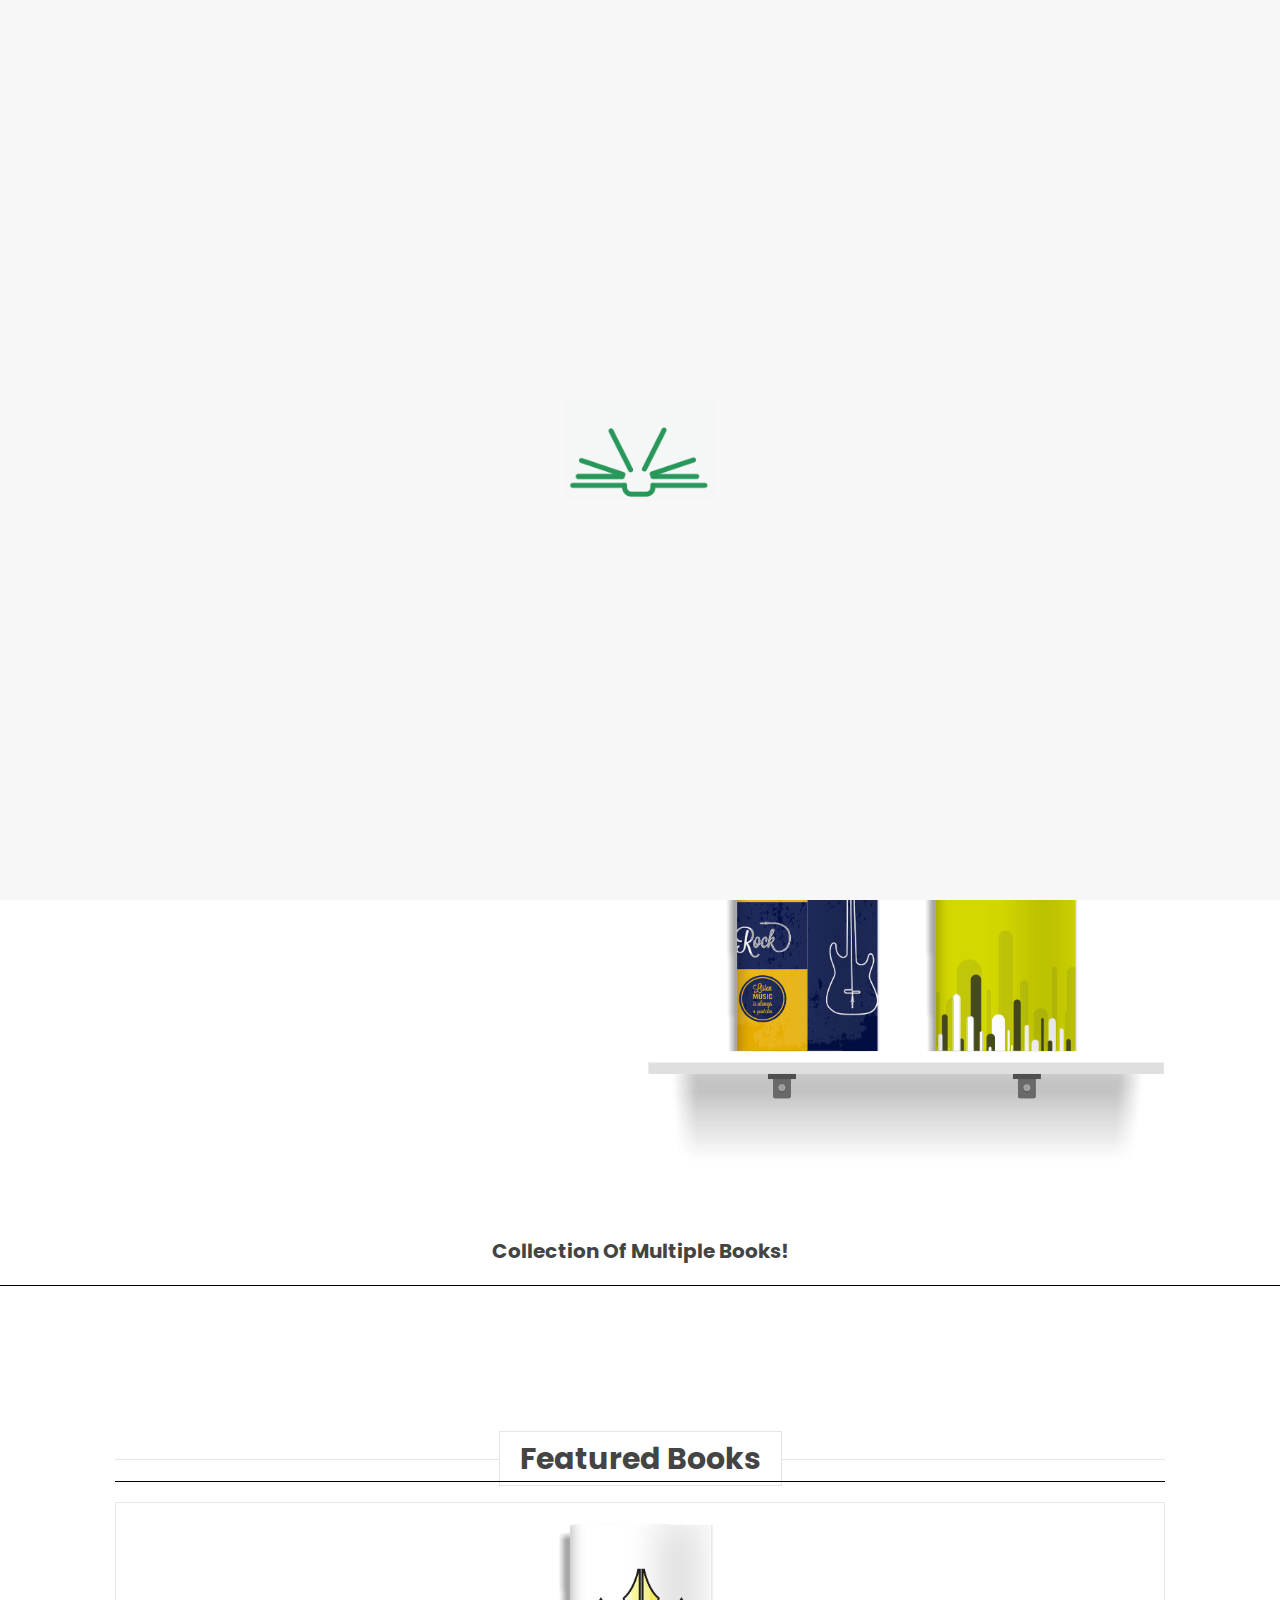
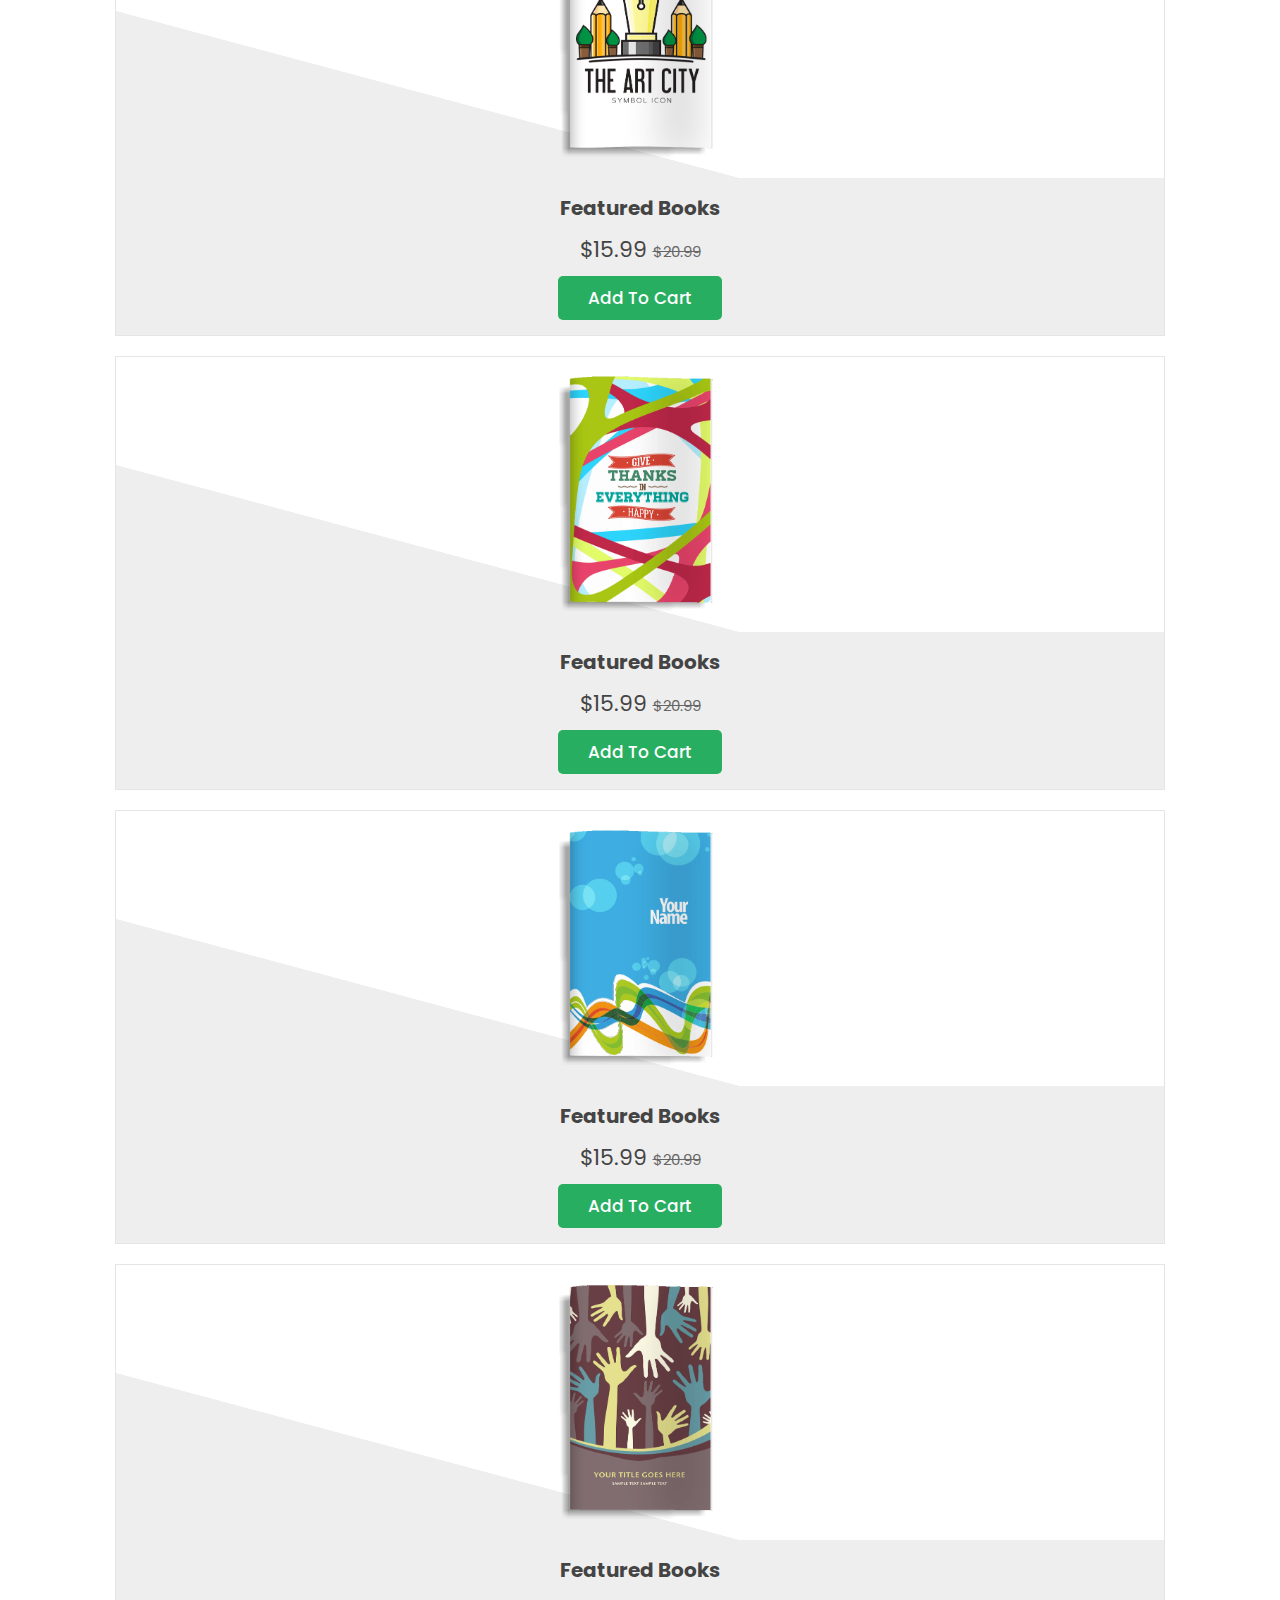
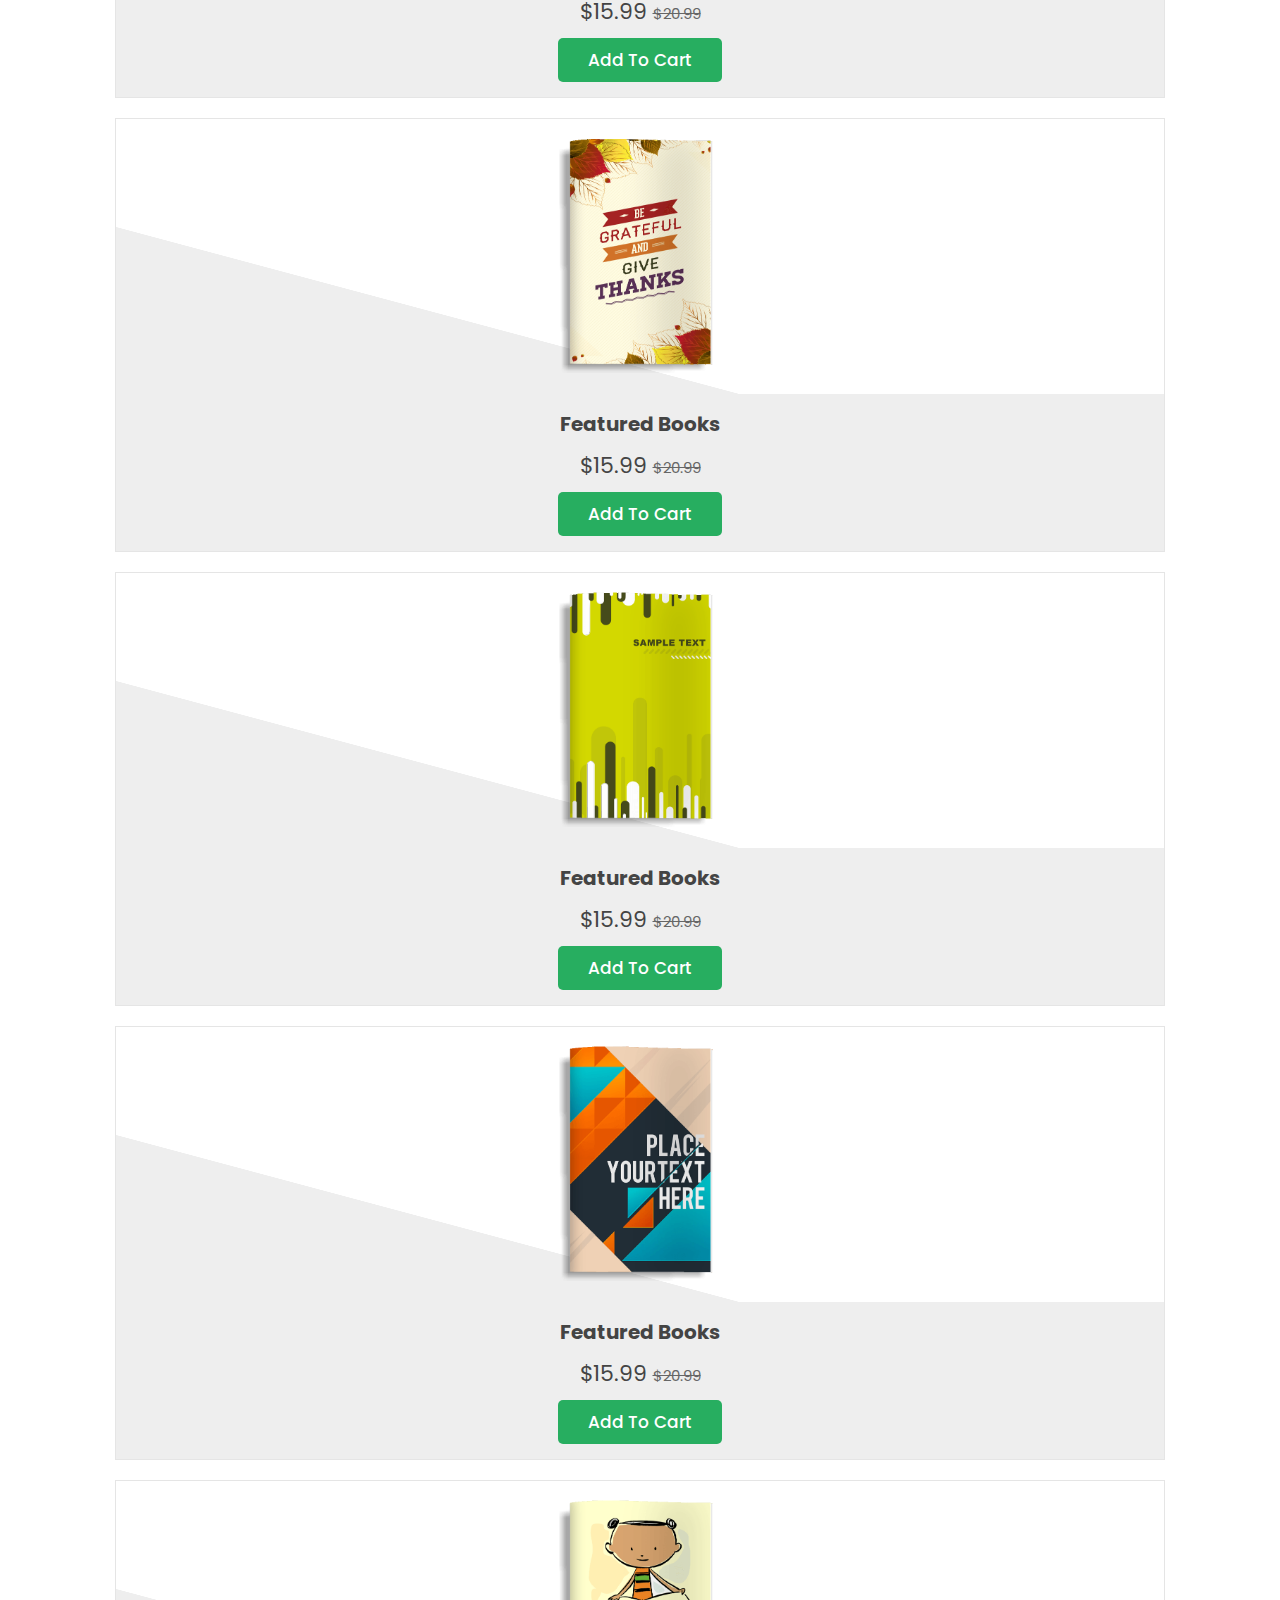
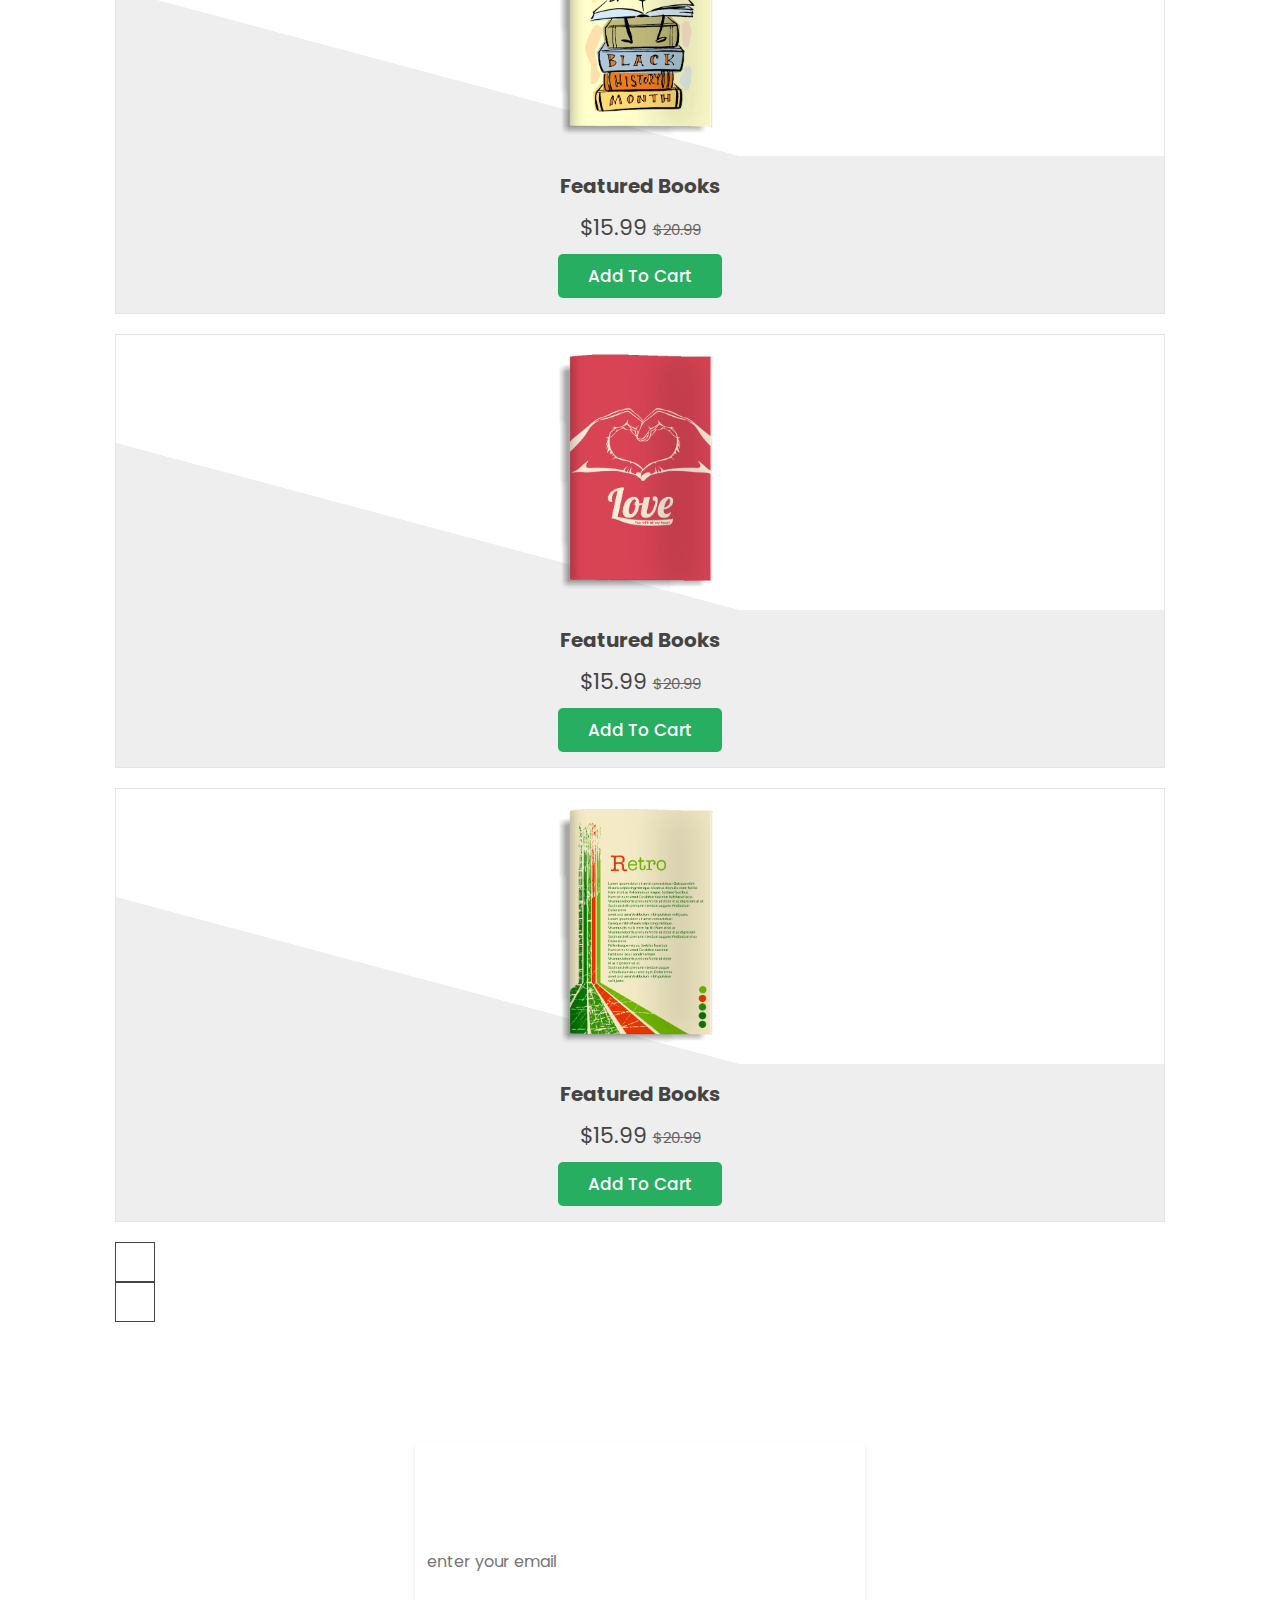
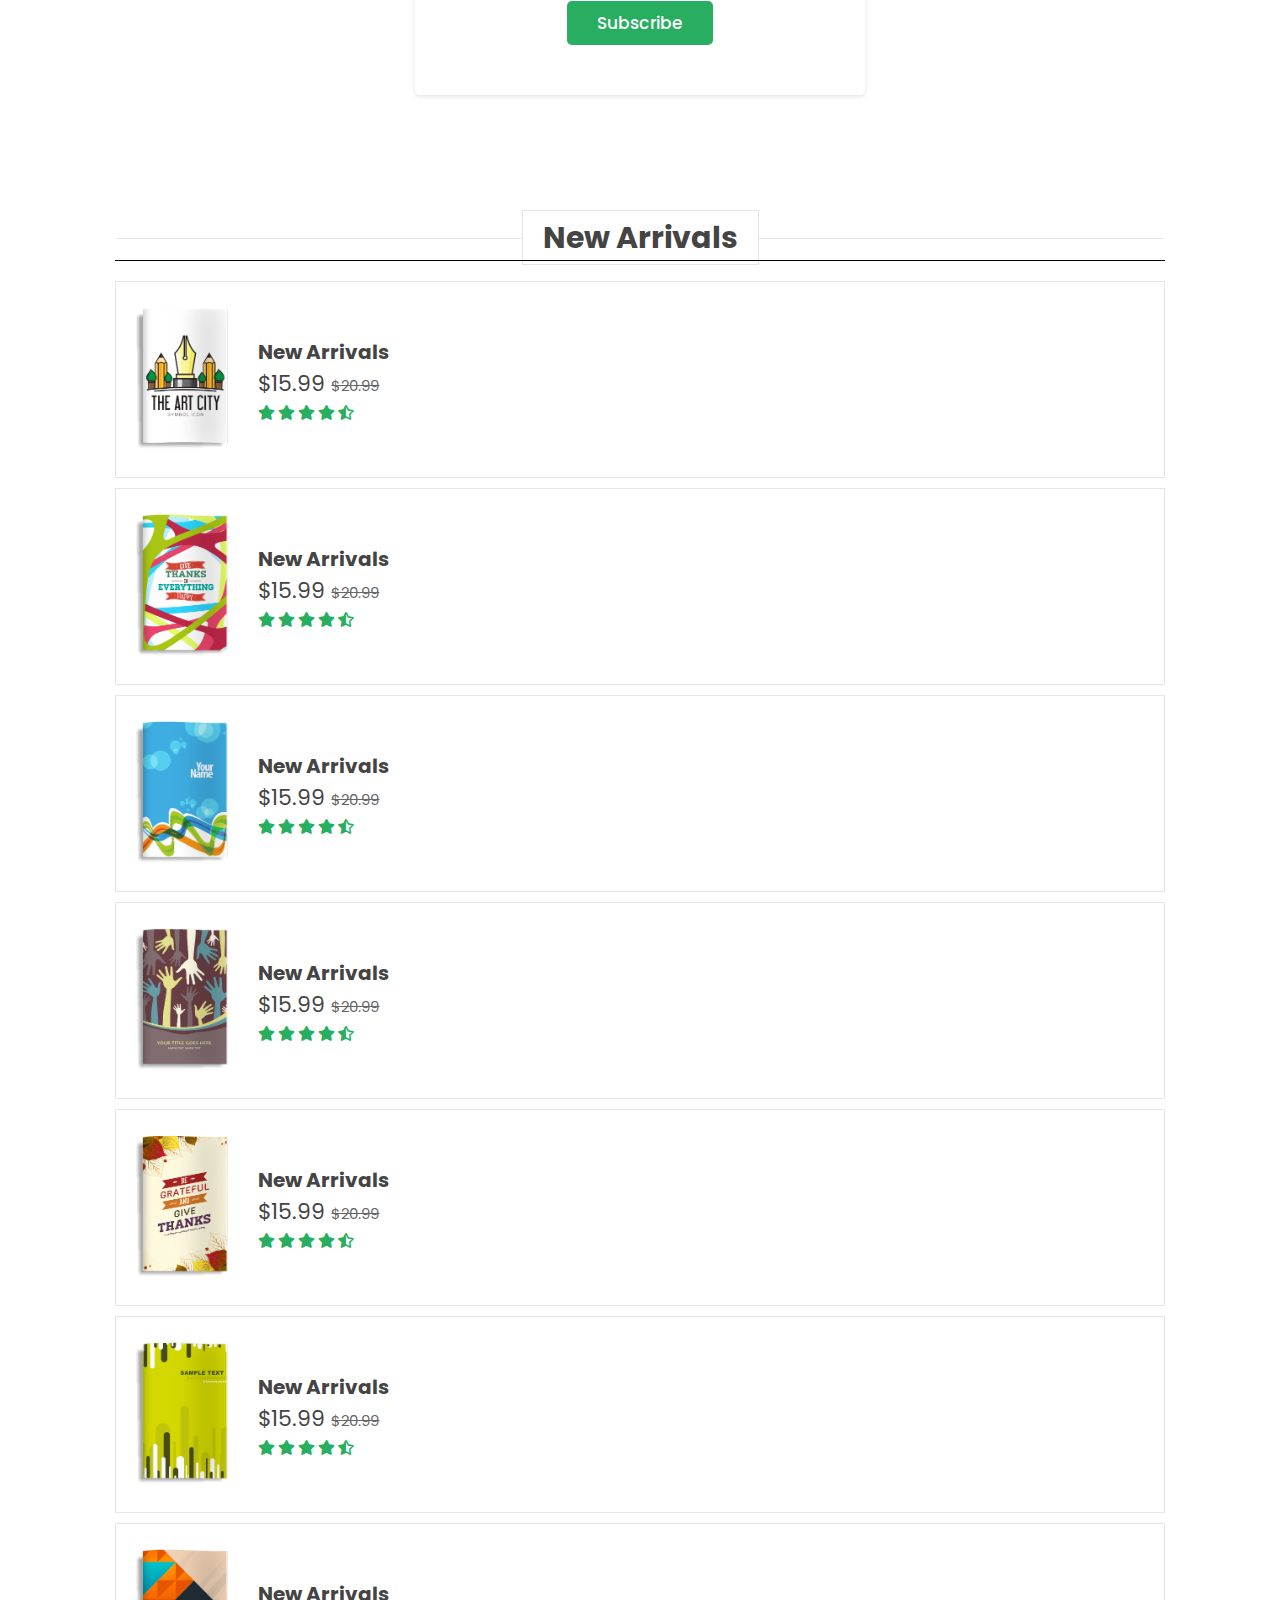
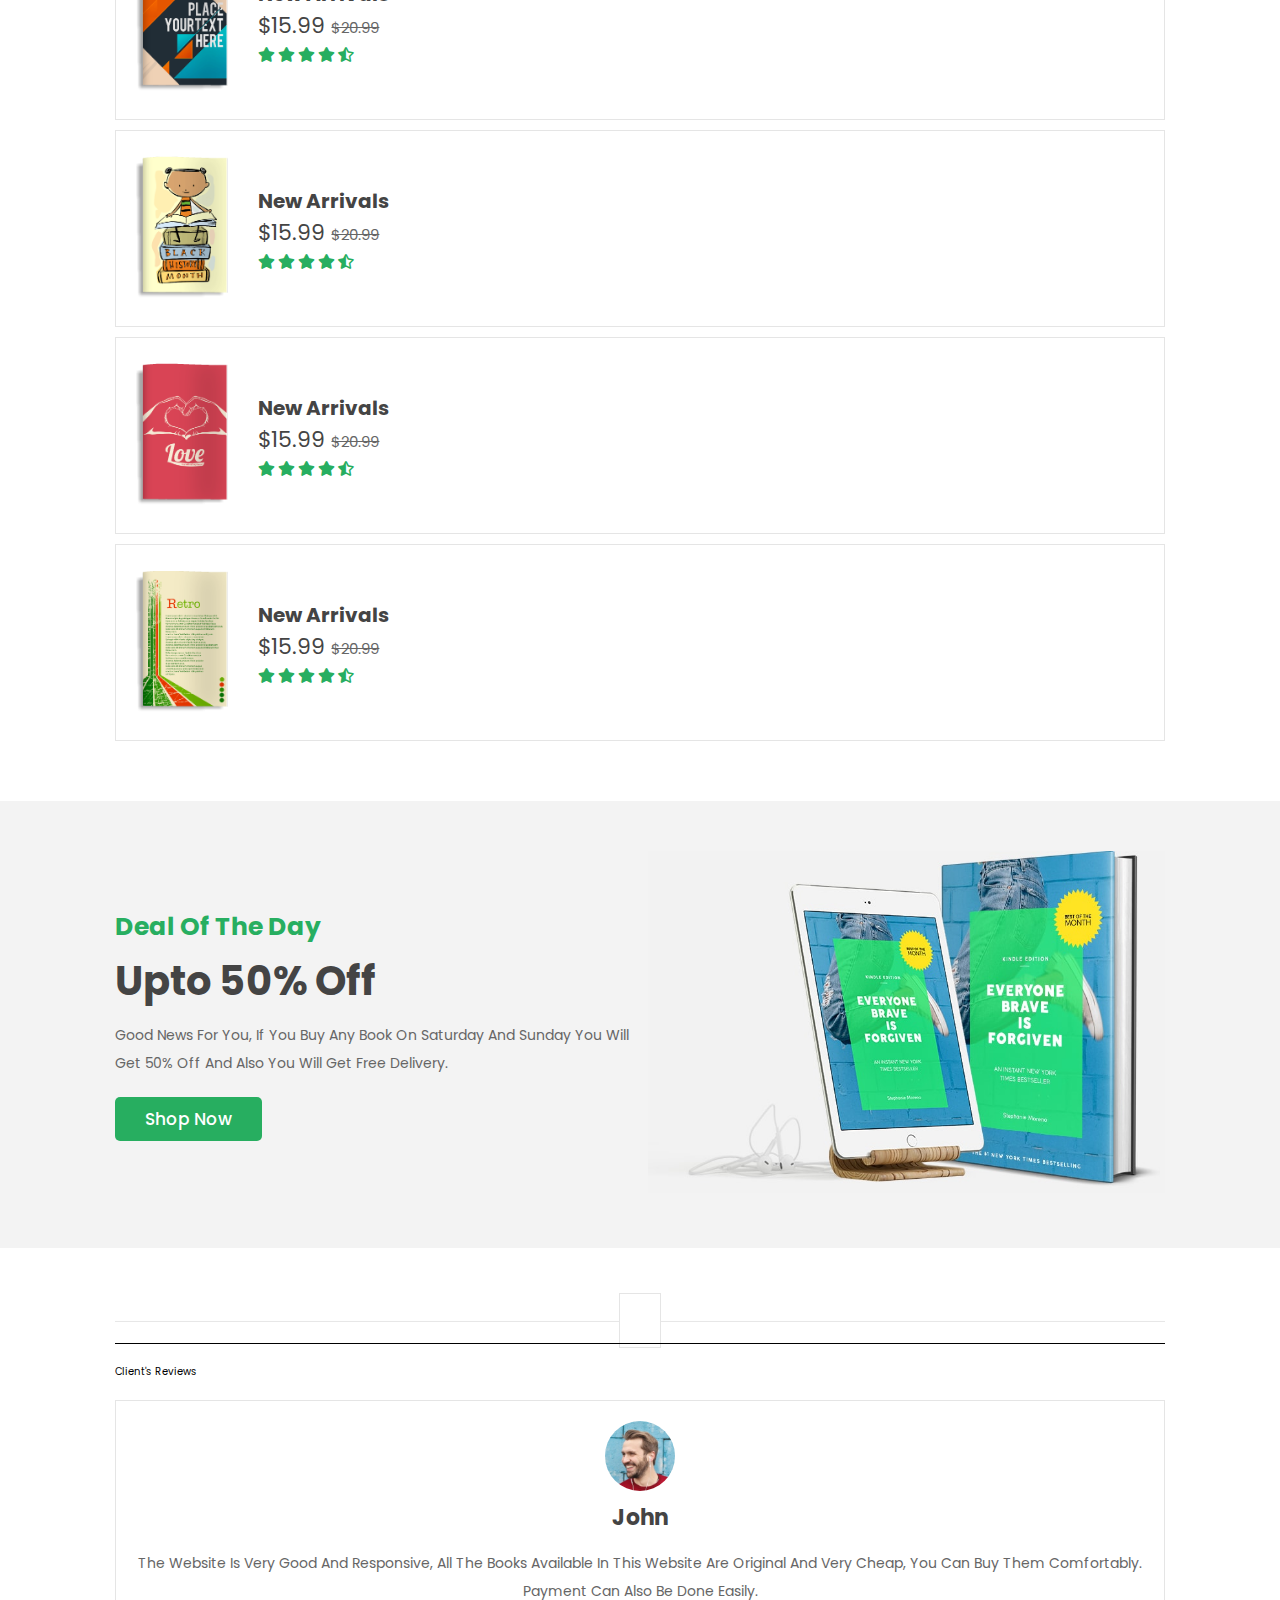
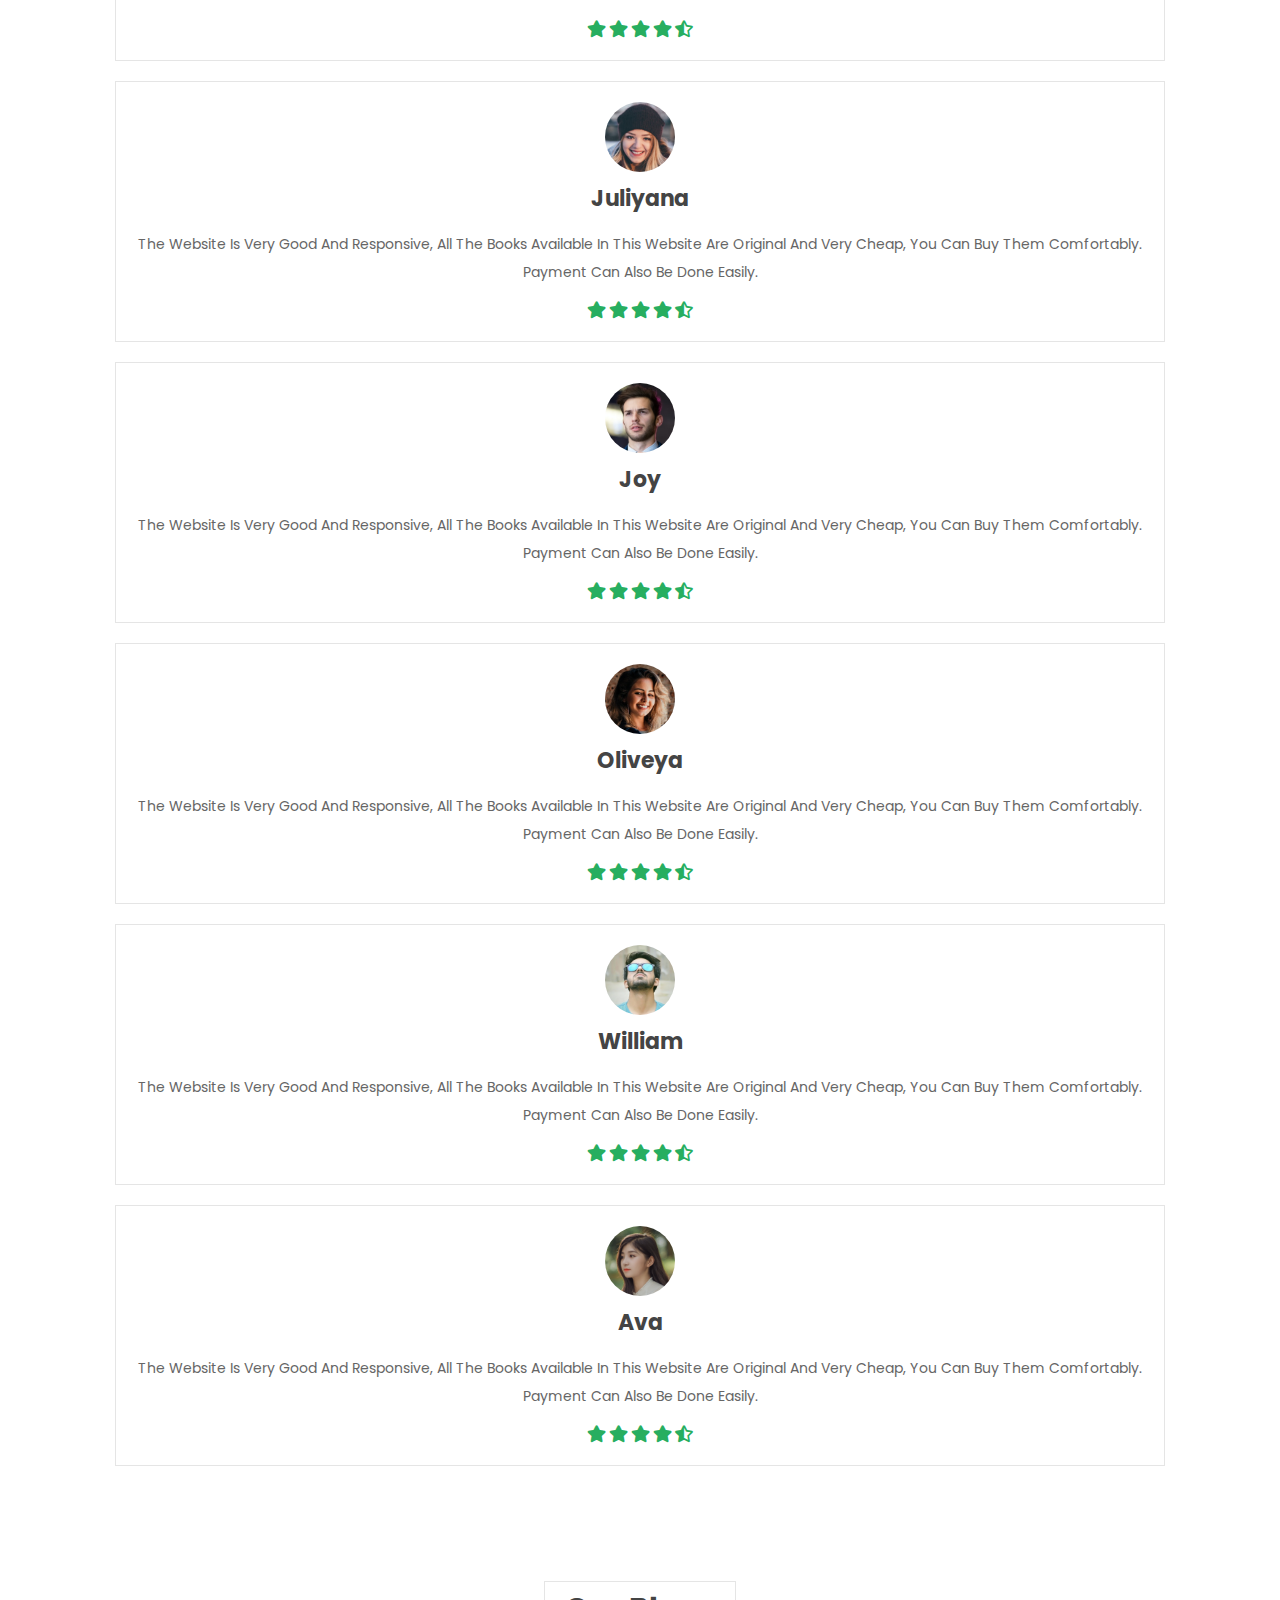
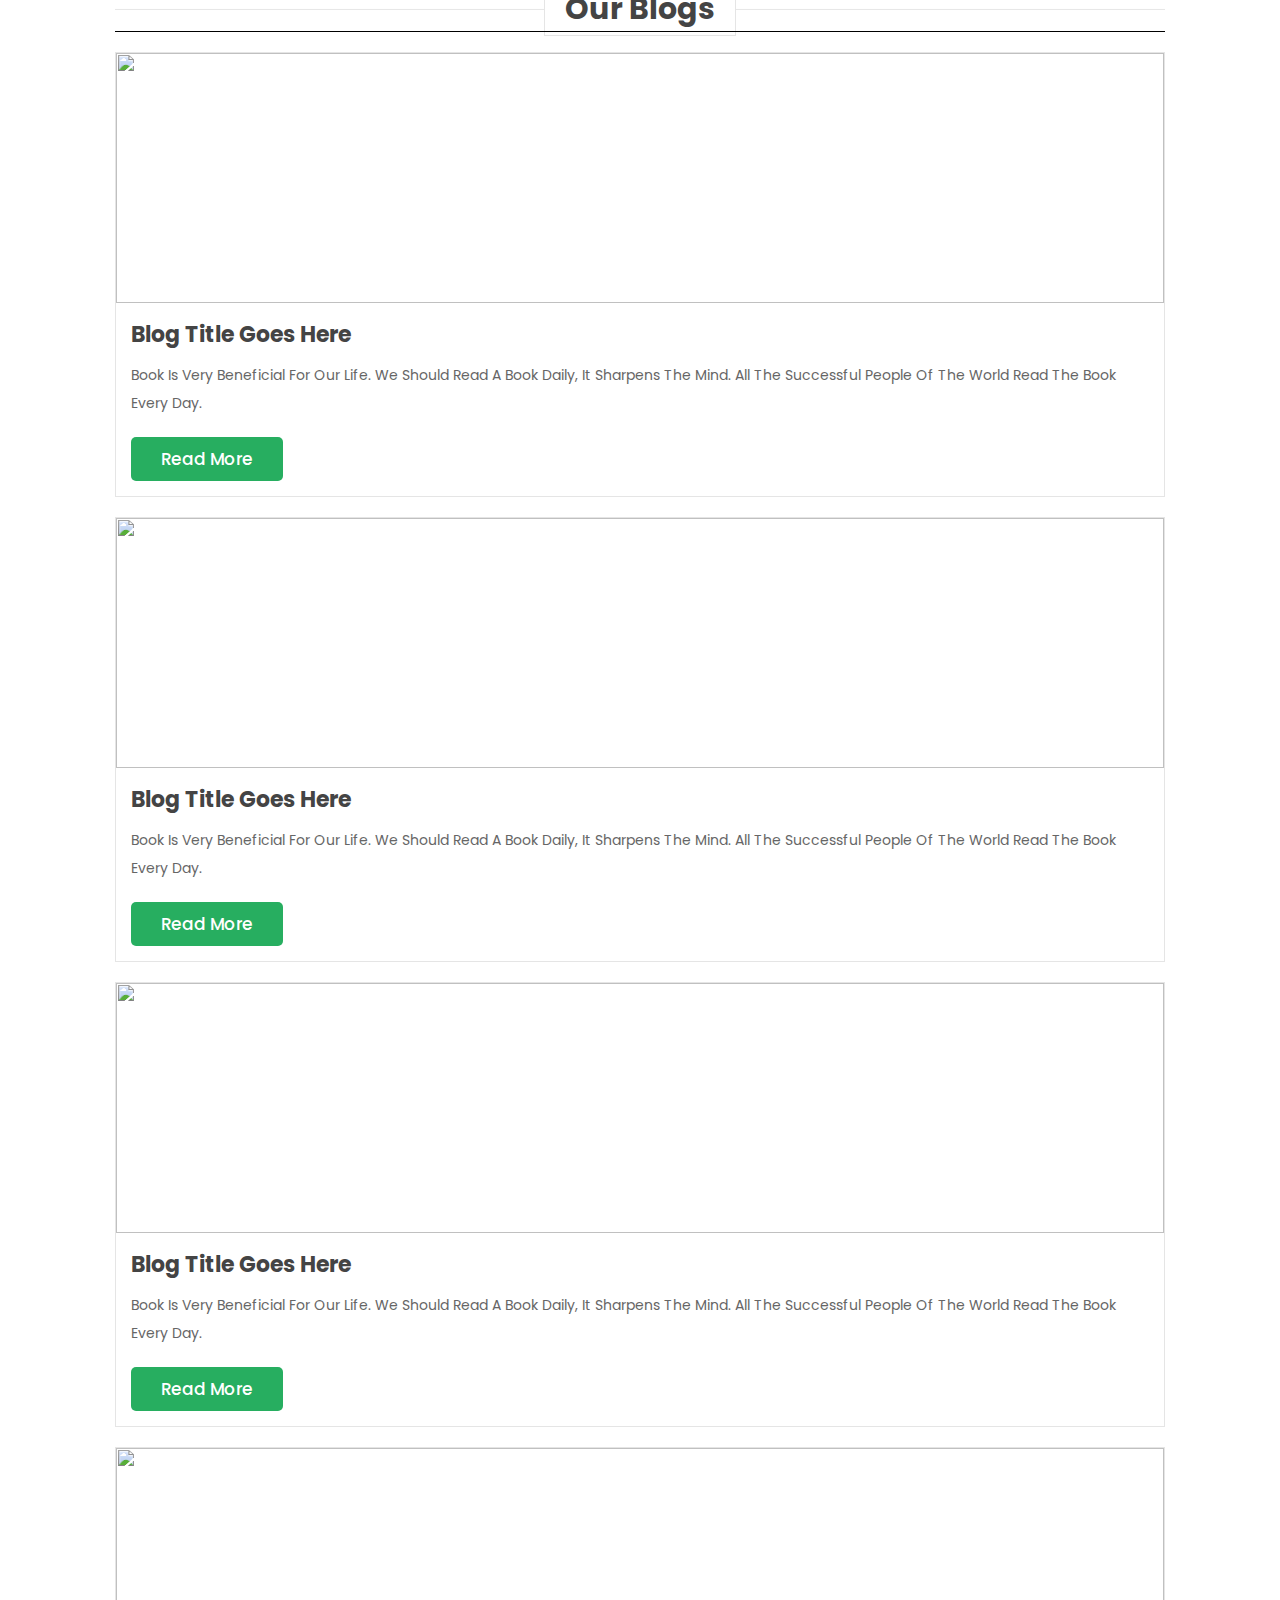
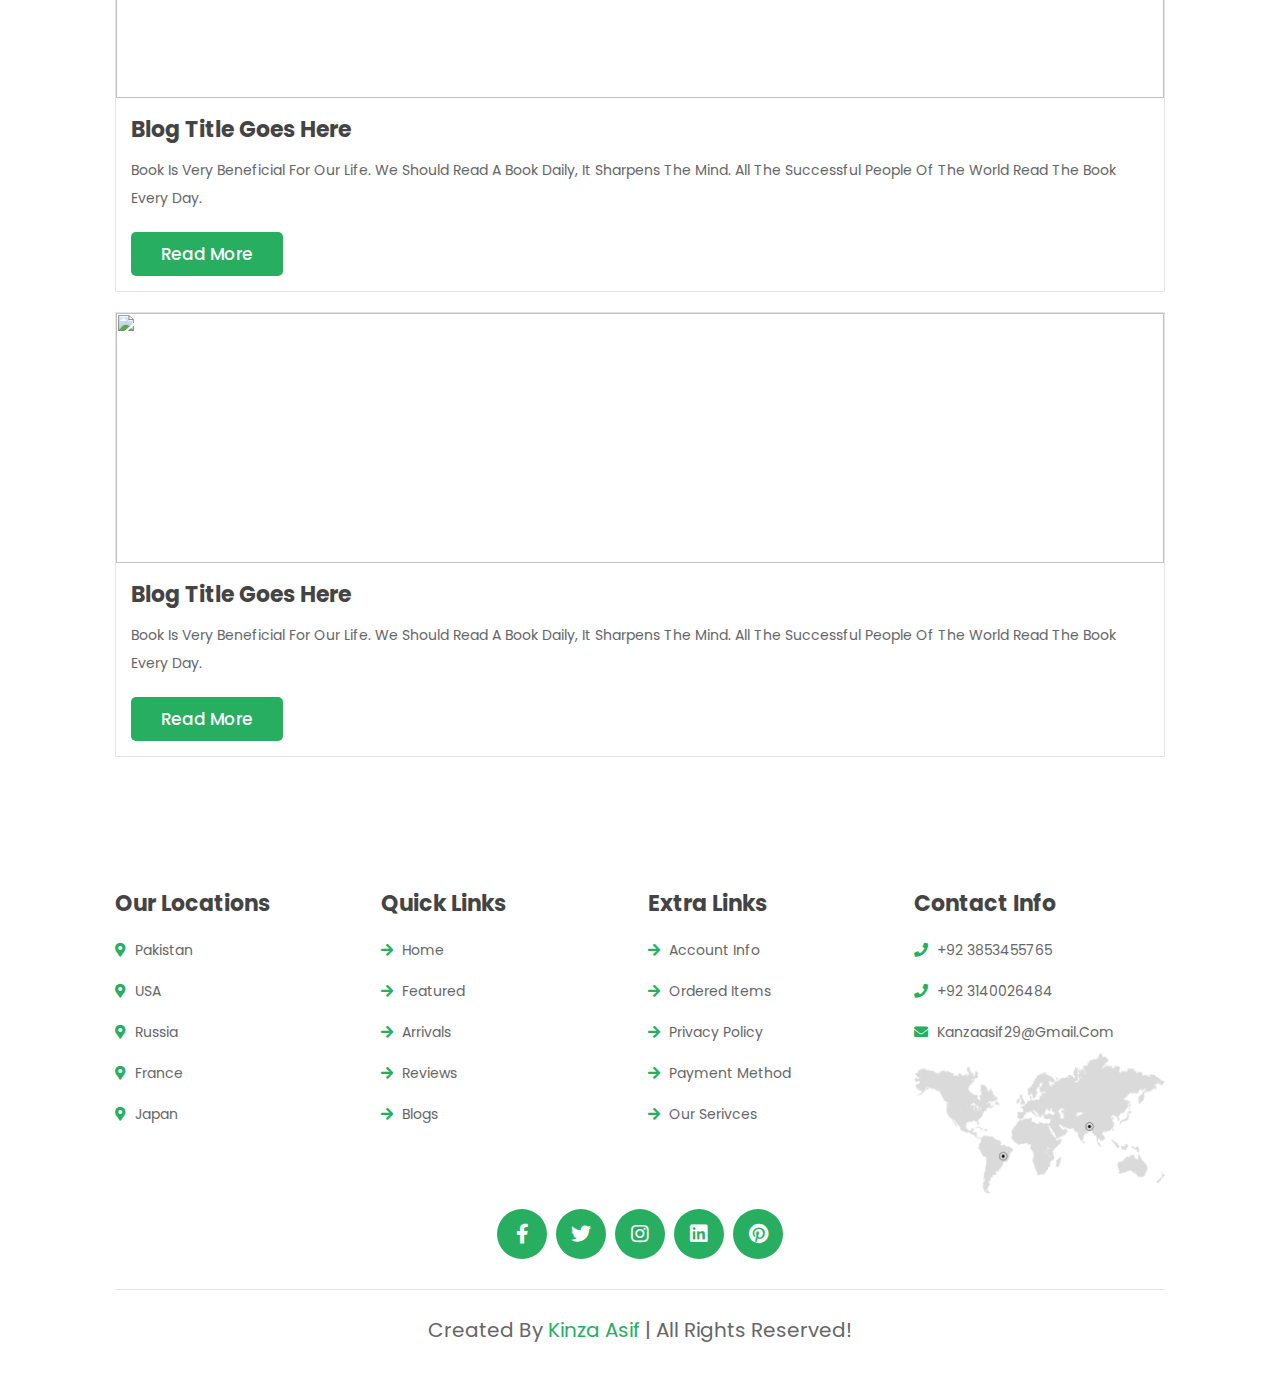
==== index2.html @ 4519cbe8 "Initial commit" ====
<!DOCTYPE html>
<html lang="en">
<head>
    <meta charset="UTF-8">
    <meta http-equiv="X-UA-Compatible" content="IE=edge">
    <meta name="viewport" content="width=device-width, initial-scale=1.0">
    <title>Book Store</title>

    <link rel="stylesheet" href="https://unpkg.com/swiper@7/swiper-bundle.min.css" />
<link rel="stylesheet" href="pop.css"
    <!-- font awesome cdn link  -->
    <link rel="stylesheet" href="https://cdnjs.cloudflare.com/ajax/libs/font-awesome/5.15.4/css/all.min.css">

   
    <link rel="stylesheet" href="style.css">
  <link rel="stylesheet" type="text/css" href="https://cdnjs.cloudflare.com/ajax/libs/slick-carousel/1.8.1/slick.min.css"/>
  <link rel="stylesheet" type="text/css" href="https://cdnjs.cloudflare.com/ajax/libs/slick-carousel/1.8.1/slick-theme.min.css"/>
</head>
<body>

<!-- header section starts  -->

<header class="header">

    <div class="header-1">

        <a href="#" class="logo"> <i class="fas fa-book"></i> Book Library </a>

        <form action="" class="search-form">
            <input type="search" name="" placeholder="search here..." id="search-box">
            <label for="search-box" class="fas fa-search"></label>
        </form>

        <div class="icons">
            <div id="search-btn" class="fas fa-search"></div>
            <a href="#" class="fas fa-heart"></a>
            <a href="#" class="fas fa-shopping-cart"></a>
            <div id="login-btn" class="fas fa-user">
               <input type="button" id="signoutbtn" value="Sign Out">
            </div>
        </div>

    </div>

    <div class="header-2">
        <nav class="navbar">
            <a href="#home">home</a>
            <a href="#featured">featured</a>
            <a href="#arrivals">arrivals</a>
            <a href="#reviews">reviews</a>
            <a href="#blogs">blogs</a>
          <a href="add-book.html">Add books</a>
          <a href="#col">collection</a>
        </nav>
    </div>

</header>

<!-- header section ends -->

<!-- bottom navbar  -->

<nav class="bottom-navbar">
    <a href="#home" class="fas fa-home"></a>
    <a href="#featured" class="fas fa-list"></a>
    <a href="#arrivals" class="fas fa-tags"></a>
    <a href="#reviews" class="fas fa-comments"></a>
    <a href="#blogs" class="fas fa-blog"></a>
</nav>

<!-- login form  -->
  <div class="login-form-container">

      <div id="close-login-btn" class="fas fa-times"></div>

      <!-- <form action=""> -->
          <!-- <h3>sign in</h3> -->
          <!-- <span>username</span> -->
          <!-- <input type="email" name="" class="box" placeholder="enter your email" id=""> -->
          <!-- <span>password</span> -->
          <!-- <input type="password" name="" class="box" placeholder="enter your password" id=""> -->
          <!-- <div class="checkbox"> -->
              <!-- <input type="checkbox" name="" id="remember-me"> -->
              <!-- <label for="remember-me"> remember me</label> -->
          <!-- </div> -->
          <!-- <input type="submit" value="sign in" class="btn"> -->
          <!-- <p>forget password ? <a href="#">click here</a></p> -->
          <!-- <p>don't have an account ? <a href="#">create one</a></p> -->
      <!-- </form> -->

  <!-- </div> -->

  <!-- home section starts  -->

  <section class="home" id="home">

      <div class="row">

          <div class="content">
              <h3>upto 75% off</h3>
              <p>There is a good news for all of you, if you buy any book from our website then you will get 75% discount and also you will get free delivery.</p>
              <a href="#" class="btn">shop now</a>
          </div>

          <div class="swiper books-slider">
              <div class="swiper-wrapper">
                  <a href="#" class="swiper-slide"><img src="./images/book-1.png" alt=""></a>
                  <a href="#" class="swiper-slide"><img src="./images/book-2.png" alt=""></a>
                  <a href="#" class="swiper-slide"><img src="./images/book-3.png" alt=""></a>
                  <a href="#" class="swiper-slide"><img src="./images/book-4.png" alt=""></a>
                  <a href="#" class="swiper-slide"><img src="./images/book-5.png" alt=""></a>
                  <a href="#" class="swiper-slide"><img src="./images/book-6.png" alt=""></a>
              </div>
              <img src="./images/stand.png" class="stand" alt="">
          </div>

      </div>

  </section>

  <!-- home section ense  -->

  <!-- icons section starts  -->
<h1 class="h1" id="col">collection of multiple books!</h1>
  <section class="icons-container">
    
    

    <!-- Slider HTML Structure -->
    <div class="slider-container">
      <!-- Slider HTML Structure -->
      <div class="slider"></div>
    </div>

    <!-- Firebase JavaScript -->
    <script src="https://www.gstatic.com/firebasejs/8.10.1/firebase-app.js"></script>
    <script src="https://www.gstatic.com/firebasejs/8.10.1/firebase-database.js"></script>

    
    <script>
      // Initialize Firebase
      const firebaseConfig = {
       apiKey: "AIzaSyANARmixV3niCn5jdwkz7o_EmdpRnaRYe8",
      authDomain: "library-e944e.firebaseapp.com",
      databaseURL: "https://library-e944e-default-rtdb.firebaseio.com",
      projectId: "library-e944e",
      storageBucket: "library-e944e.appspot.com",
      messagingSenderId: "68313934044",
      appId: "1:68313934044:web:edf56cb099ebeee7746c19"
      };

      firebase.initializeApp(firebaseConfig);

      // Get a reference to the database service
      const database = firebase.database();

      // Function to populate the slider with books
      function populateSliderWithBooks(books) {
        var slider = $('.slider');

        // Clear the slider content
        slider.empty();

        // Iterate through the list of books
        books.forEach(function(book) {
          // Generate HTML for the book slide
          var slideHtml = '<div class="slide">';
            slideHtml += '<div class="book-box">'; 
            slideHtml += '<img src="' + book.imageUrl + '" alt="' + book.title + '">';
            slideHtml += '<div class="book-details">';
            slideHtml += '<h3>' + book.title + '</h3>';
            slideHtml += '<p>Author: ' + book.author + '</p>';
            slideHtml += '<p>year: ' + book.year + '</p>';
            slideHtml += '</div>'; // Close book-details div
            slideHtml += '</div>'; // Close book-box div
            slideHtml += '</div>';

          // Append the slide to the slider
          slider.append(slideHtml);
        });

        // Check if the slider has been initialized before
        if (slider.hasClass('slick-initialized')) {
          // If already initialized, reinitialize the slider
          slider.slick('unslick');
        }

        // Initialize the slider
        slider.slick({
          slidesToShow: 3,
          slidesToScroll: 1,
          autoplay: true,
          autoplaySpeed: 2000,
          dots: true,
          arrows: true,
          responsive: [
            {
              breakpoint: 768,
              settings: {
                slidesToShow: 2
              }
            },
            {
              breakpoint: 480,
              settings: {
                slidesToShow: 1
              }
            }
          ]
        });
      }

      // Function to retrieve books from Firebase
      // Function to retrieve books from Firebase
      function getBooksFromFirebase() {
        var booksRef = database.ref('books');
        booksRef.once('value', function(snapshot) {
          var books = [];
          snapshot.forEach(function(childSnapshot) {
            var book = childSnapshot.val();
            books.push(book);
          });
          // Log the retrieved books to the console for debugging
          console.log("Retrieved books:", books);
          // Populate the slider with the retrieved books
          populateSliderWithBooks(books);
        });
      }


      // Call the function to get books from Firebase and populate the slider
      getBooksFromFirebase();
    </script>

  </section>


  <!-- featured section starts  -->

  <section class="featured" id="featured">

      <h1 class="heading"> <span>featured books</span> </h1>

      <div class="swiper featured-slider">

          <div class="swiper-wrapper">

              <div class="swiper-slide box">
                  <div class="icons">
                      <a href="#" class="fas fa-search"></a>
                      <a href="#" class="fas fa-heart"></a>
                      <a href="#" class="fas fa-eye"></a>
                  </div>
                  <div class="image">
                      <img src="./images/book-1.png" alt="">
                  </div>
                  <div class="content">
                      <h3>featured books</h3>
                      <div class="price">$15.99 <span>$20.99</span></div>
                      <a href="#" class="btn">add to cart</a>
                  </div>
              </div>

              <div class="swiper-slide box">
                  <div class="icons">
                      <a href="#" class="fas fa-search"></a>
                      <a href="#" class="fas fa-heart"></a>
                      <a href="#" class="fas fa-eye"></a>
                  </div>
                  <div class="image">
                      <img src="./images/book-2.png" alt="">
                  </div>
                  <div class="content">
                      <h3>featured books</h3>
                      <div class="price">$15.99 <span>$20.99</span></div>
                      <a href="#" class="btn">add to cart</a>
                  </div>
              </div>

              <div class="swiper-slide box">
                  <div class="icons">
                      <a href="#" class="fas fa-search"></a>
                      <a href="#" class="fas fa-heart"></a>
                      <a href="#" class="fas fa-eye"></a>
                  </div>
                  <div class="image">
                      <img src="./images/book-3.png" alt="">
                  </div>
                  <div class="content">
                      <h3>featured books</h3>
                      <div class="price">$15.99 <span>$20.99</span></div>
                      <a href="#" class="btn">add to cart</a>
                  </div>
              </div>

              <div class="swiper-slide box">
                  <div class="icons">
                      <a href="#" class="fas fa-search"></a>
                      <a href="#" class="fas fa-heart"></a>
                      <a href="#" class="fas fa-eye"></a>
                  </div>
                  <div class="image">
                      <img src="./images/book-4.png" alt="">
                  </div>
                  <div class="content">
                      <h3>featured books</h3>
                      <div class="price">$15.99 <span>$20.99</span></div>
                      <a href="#" class="btn">add to cart</a>
                  </div>
              </div>

              <div class="swiper-slide box">
                  <div class="icons">
                      <a href="#" class="fas fa-search"></a>
                      <a href="#" class="fas fa-heart"></a>
                      <a href="#" class="fas fa-eye"></a>
                  </div>
                  <div class="image">
                      <img src="./images/book5.png" alt="">
                  </div>
                  <div class="content">
                      <h3>featured books</h3>
                      <div class="price">$15.99 <span>$20.99</span></div>
                      <a href="#" class="btn">add to cart</a>
                  </div>
              </div>

              <div class="swiper-slide box">
                  <div class="icons">
                      <a href="#" class="fas fa-search"></a>
                      <a href="#" class="fas fa-heart"></a>
                      <a href="#" class="fas fa-eye"></a>
                  </div>
                  <div class="image">
                      <img src="./images/book-6.png" alt="">
                  </div>
                  <div class="content">
                      <h3>featured books</h3>
                      <div class="price">$15.99 <span>$20.99</span></div>
                      <a href="#" class="btn">add to cart</a>
                  </div>
              </div>

              <div class="swiper-slide box">
                  <div class="icons">
                      <a href="#" class="fas fa-search"></a>
                      <a href="#" class="fas fa-heart"></a>
                      <a href="#" class="fas fa-eye"></a>
                  </div>
                  <div class="image">
                      <img src="./images/book7.png" alt="">
                  </div>
                  <div class="content">
                      <h3>featured books</h3>
                      <div class="price">$15.99 <span>$20.99</span></div>
                      <a href="#" class="btn">add to cart</a>
                  </div>
              </div>

              <div class="swiper-slide box">
                  <div class="icons">
                      <a href="#" class="fas fa-search"></a>
                      <a href="#" class="fas fa-heart"></a>
                      <a href="#" class="fas fa-eye"></a>
                  </div>
                  <div class="image">
                      <img src="./images/book-8.png" alt="">
                  </div>
                  <div class="content">
                      <h3>featured books</h3>
                      <div class="price">$15.99 <span>$20.99</span></div>
                      <a href="#" class="btn">add to cart</a>
                  </div>
              </div>

              <div class="swiper-slide box">
                  <div class="icons">
                      <a href="#" class="fas fa-search"></a>
                      <a href="#" class="fas fa-heart"></a>
                      <a href="#" class="fas fa-eye"></a>
                  </div>
                  <div class="image">
                      <img src="./images/book-9.png" alt="">
                  </div>
                  <div class="content">
                      <h3>featured books</h3>
                      <div class="price">$15.99 <span>$20.99</span></div>
                      <a href="#" class="btn">add to cart</a>
                  </div>
              </div>

              <div class="swiper-slide box">
                  <div class="icons">
                      <a href="#" class="fas fa-search"></a>
                      <a href="#" class="fas fa-heart"></a>
                      <a href="#" class="fas fa-eye"></a>
                  </div>
                  <div class="image">
                      <img src="./images/book-10.png" alt="">
                  </div>
                  <div class="content">
                      <h3>featured books</h3>
                      <div class="price">$15.99 <span>$20.99</span></div>
                      <a href="#" class="btn">add to cart</a>
                  </div>
              </div>

          </div>

          <div class="swiper-button-next"></div>
          <div class="swiper-button-prev"></div>

      </div>

  </section>

  <!-- featured section ends -->

  <!-- newsletter section starts -->

  <section class="newsletter">

      <form action="">
          <h3>subscribe for latest updates</h3>
          <input type="email" name="" placeholder="enter your email" id="" class="box">
          <input type="submit" value="subscribe" class="btn">
      </form>

  </section>

  <!-- newsletter section ends -->

  <!-- arrivals section starts  -->

  <section class="arrivals" id="arrivals">

      <h1 class="heading"> <span>new arrivals</span> </h1>

      <div class="swiper arrivals-slider">

          <div class="swiper-wrapper">

              <a href="#" class="swiper-slide box">
                  <div class="image">
                      <img src="./images/book-1.png" alt="">
                  </div>
                  <div class="content">
                      <h3>new arrivals</h3>
                      <div class="price">$15.99 <span>$20.99</span></div>
                      <div class="stars">
                          <i class="fas fa-star"></i>
                          <i class="fas fa-star"></i>
                          <i class="fas fa-star"></i>
                          <i class="fas fa-star"></i>
                          <i class="fas fa-star-half-alt"></i>
                      </div>
                  </div>
              </a>

              <a href="#" class="swiper-slide box">
                  <div class="image">
                      <img src="./images/book-2.png" alt="">
                  </div>
                  <div class="content">
                      <h3>new arrivals</h3>
                      <div class="price">$15.99 <span>$20.99</span></div>
                      <div class="stars">
                          <i class="fas fa-star"></i>
                          <i class="fas fa-star"></i>
                          <i class="fas fa-star"></i>
                          <i class="fas fa-star"></i>
                          <i class="fas fa-star-half-alt"></i>
                      </div>
                  </div>
              </a>

              <a href="#" class="swiper-slide box">
                  <div class="image">
                      <img src="./images/book-3.png" alt="">
                  </div>
                  <div class="content">
                      <h3>new arrivals</h3>
                      <div class="price">$15.99 <span>$20.99</span></div>
                      <div class="stars">
                          <i class="fas fa-star"></i>
                          <i class="fas fa-star"></i>
                          <i class="fas fa-star"></i>
                          <i class="fas fa-star"></i>
                          <i class="fas fa-star-half-alt"></i>
                      </div>
                  </div>
              </a>

              <a href="#" class="swiper-slide box">
                  <div class="image">
                      <img src="./images/book-4.png" alt="">
                  </div>
                  <div class="content">
                      <h3>new arrivals</h3>
                      <div class="price">$15.99 <span>$20.99</span></div>
                      <div class="stars">
                          <i class="fas fa-star"></i>
                          <i class="fas fa-star"></i>
                          <i class="fas fa-star"></i>
                          <i class="fas fa-star"></i>
                          <i class="fas fa-star-half-alt"></i>
                      </div>
                  </div>
              </a>

              <a href="#" class="swiper-slide box">
                  <div class="image">
                      <img src="./images/book5.png" alt="">
                  </div>
                  <div class="content">
                      <h3>new arrivals</h3>
                      <div class="price">$15.99 <span>$20.99</span></div>
                      <div class="stars">
                          <i class="fas fa-star"></i>
                          <i class="fas fa-star"></i>
                          <i class="fas fa-star"></i>
                          <i class="fas fa-star"></i>
                          <i class="fas fa-star-half-alt"></i>
                      </div>
                  </div>
              </a>

          </div>

      </div>

      <div class="swiper arrivals-slider">

          <div class="swiper-wrapper">

              <a href="#" class="swiper-slide box">
                  <div class="image">
                      <img src="./images/book-6.png" alt="">
                  </div>
                  <div class="content">
                      <h3>new arrivals</h3>
                      <div class="price">$15.99 <span>$20.99</span></div>
                      <div class="stars">
                          <i class="fas fa-star"></i>
                          <i class="fas fa-star"></i>
                          <i class="fas fa-star"></i>
                          <i class="fas fa-star"></i>
                          <i class="fas fa-star-half-alt"></i>
                      </div>
                  </div>
              </a>

              <a href="#" class="swiper-slide box">
                  <div class="image">
                      <img src="./images/book7.png" alt="">
                  </div>
                  <div class="content">
                      <h3>new arrivals</h3>
                      <div class="price">$15.99 <span>$20.99</span></div>
                      <div class="stars">
                          <i class="fas fa-star"></i>
                          <i class="fas fa-star"></i>
                          <i class="fas fa-star"></i>
                          <i class="fas fa-star"></i>
                          <i class="fas fa-star-half-alt"></i>
                      </div>
                  </div>
              </a>

              <a href="#" class="swiper-slide box">
                  <div class="image">
                      <img src="./images/book-8.png" alt="">
                  </div>
                  <div class="content">
                      <h3>new arrivals</h3>
                      <div class="price">$15.99 <span>$20.99</span></div>
                      <div class="stars">
                          <i class="fas fa-star"></i>
                          <i class="fas fa-star"></i>
                          <i class="fas fa-star"></i>
                          <i class="fas fa-star"></i>
                          <i class="fas fa-star-half-alt"></i>
                      </div>
                  </div>
              </a>

              <a href="#" class="swiper-slide box">
                  <div class="image">
                      <img src="./images/book-9.png" alt="">
                  </div>
                  <div class="content">
                      <h3>new arrivals</h3>
                      <div class="price">$15.99 <span>$20.99</span></div>
                      <div class="stars">
                          <i class="fas fa-star"></i>
                          <i class="fas fa-star"></i>
                          <i class="fas fa-star"></i>
                          <i class="fas fa-star"></i>
                          <i class="fas fa-star-half-alt"></i>
                      </div>
                  </div>
              </a>

              <a href="#" class="swiper-slide box">
                  <div class="image">
                      <img src="./images/book-10.png" alt="">
                  </div>
                  <div class="content">
                      <h3>new arrivals</h3>
                      <div class="price">$15.99 <span>$20.99</span></div>
                      <div class="stars">
                          <i class="fas fa-star"></i>
                          <i class="fas fa-star"></i>
                          <i class="fas fa-star"></i>
                          <i class="fas fa-star"></i>
                          <i class="fas fa-star-half-alt"></i>
                      </div>
                  </div>
              </a>

          </div>

      </div>

  </section>

  <!-- arrivals section ends -->

  <!-- deal section starts  -->

  <section class="deal">

      <div class="content">
          <h3>deal of the day</h3>
          <h1>upto 50% off</h1>
          <p>Good news for you, if you buy any book on Saturday and Sunday you will get 50% off and also you will get free delivery.</p>
          <a href="#" class="btn">shop now</a>
      </div>

      <div class="image">
          <img src="./images/deal-img.jpg" alt="">
      </div>

  </section>

  <!-- deal section ends -->

  <!-- reviews section starts  -->

  <section class="reviews" id="reviews">

      <h1 class="heading"> <span> </h1>client's reviews</span> </h1>

      <div class="swiper reviews-slider">

          <div class="swiper-wrapper">

              <div class="swiper-slide box">
                  <img src="./images/pic-1.png" alt="">
                  <h3>john</h3>
                  <p>The website is very good and responsive, all the books available in this website are original and very cheap, you can buy them comfortably. Payment can also be done easily.</p>
                  <div class="stars">
                      <i class="fas fa-star"></i>
                      <i class="fas fa-star"></i>
                      <i class="fas fa-star"></i>
                      <i class="fas fa-star"></i>
                      <i class="fas fa-star-half-alt"></i>
                  </div>
              </div>

              <div class="swiper-slide box">
                  <img src="./images/pic-2.png" alt="">
                  <h3>Juliyana</h3>
                  <p>The website is very good and responsive, all the books available in this website are original and very cheap, you can buy them comfortably. Payment can also be done easily.</p>
                  <div class="stars">
                      <i class="fas fa-star"></i>
                      <i class="fas fa-star"></i>
                      <i class="fas fa-star"></i>
                      <i class="fas fa-star"></i>
                      <i class="fas fa-star-half-alt"></i>
                  </div>
              </div>

              <div class="swiper-slide box">
                  <img src="./images/pic-3.png" alt="">
                  <h3>Joy</h3>
                  <p>The website is very good and responsive, all the books available in this website are original and very cheap, you can buy them comfortably. Payment can also be done easily.</p>
                  <div class="stars">
                      <i class="fas fa-star"></i>
                      <i class="fas fa-star"></i>
                      <i class="fas fa-star"></i>
                      <i class="fas fa-star"></i>
                      <i class="fas fa-star-half-alt"></i>
                  </div>
              </div>
              <div class="swiper-slide box">
                  <img src="./images/pic-4.png" alt="">
                  <h3>Oliveya</h3>
                  <p>The website is very good and responsive, all the books available in this website are original and very cheap, you can buy them comfortably. Payment can also be done easily.</p>
                  <div class="stars">
                      <i class="fas fa-star"></i>
                      <i class="fas fa-star"></i>
                      <i class="fas fa-star"></i>
                      <i class="fas fa-star"></i>
                      <i class="fas fa-star-half-alt"></i>
                  </div>
              </div>

              <div class="swiper-slide box">
                  <img src="./images/pic-5.png" alt="">
                  <h3>William</h3>
                  <p>The website is very good and responsive, all the books available in this website are original and very cheap, you can buy them comfortably. Payment can also be done easily.</p>
                  <div class="stars">
                      <i class="fas fa-star"></i>
                      <i class="fas fa-star"></i>
                      <i class="fas fa-star"></i>
                      <i class="fas fa-star"></i>
                      <i class="fas fa-star-half-alt"></i>
                  </div>
              </div>

              <div class="swiper-slide box">
                  <img src="./images/pic-6.png" alt="">
                  <h3>Ava</h3>
                  <p>The website is very good and responsive, all the books available in this website are original and very cheap, you can buy them comfortably. Payment can also be done easily.</p>
                  <div class="stars">
                      <i class="fas fa-star"></i>
                      <i class="fas fa-star"></i>
                      <i class="fas fa-star"></i>
                      <i class="fas fa-star"></i>
                      <i class="fas fa-star-half-alt"></i>
                  </div>
              </div>

          </div>

      </div>

  </section>

  <!-- reviews section ends -->

  <!-- blogs section starts  -->

  <section class="blogs" id="blogs">

      <h1 class="heading"> <span>our blogs</span> </h1>

      <div class="swiper blogs-slider">

          <div class="swiper-wrapper">

              <div class="swiper-slide box">
                  <div class="image">
                      <img src="./New folder/blog-1.jpg" alt="">
                  </div>
                  <div class="content">
                      <h3>blog title goes here</h3>
                      <p>Book is very beneficial for our life. We should read a book daily, it sharpens the mind. All the successful people of the world read the book every day.</p>
                      <a href="#" class="btn">read more</a>
                  </div>
              </div>

              <div class="swiper-slide box">
                  <div class="image">
                      <img src="./New folder/blog-2.jpg" alt="">
                  </div>
                  <div class="content">
                      <h3>blog title goes here</h3>
                      <p>Book is very beneficial for our life. We should read a book daily, it sharpens the mind. All the successful people of the world read the book every day.</p>
                      <a href="#" class="btn">read more</a>
                  </div>
              </div>

              <div class="swiper-slide box">
                  <div class="image">
                      <img src="./New folder/blog-3.jpg" alt="">
                  </div>
                  <div class="content">
                      <h3>blog title goes here</h3>
                      <p>Book is very beneficial for our life. We should read a book daily, it sharpens the mind. All the successful people of the world read the book every day.</p>
                      <a href="#" class="btn">read more</a>
                  </div>
              </div>

              <div class="swiper-slide box">
                  <div class="image">
                      <img src="./New folder/blog-4.jpg" alt="">
                  </div>
                  <div class="content">
                      <h3>blog title goes here</h3>
                      <p>Book is very beneficial for our life. We should read a book daily, it sharpens the mind. All the successful people of the world read the book every day.</p>
                      <a href="#" class="btn">read more</a>
                  </div>
              </div>

              <div class="swiper-slide box">
                  <div class="image">
                      <img src="./New folder/blog-5.jpg" alt="">
                  </div>
                  <div class="content">
                      <h3>blog title goes here</h3>
                      <p>Book is very beneficial for our life. We should read a book daily, it sharpens the mind. All the successful people of the world read the book every day.</p>
                      <a href="#" class="btn">read more</a>
                  </div>
              </div>

          </div>

      </div>

  </section>

  <!-- blogs section ends -->

  <!-- footer section starts  -->

  <section class="footer">

      <div class="box-container">

          <div class="box">
              <h3>our locations</h3>
              <a href="#"> <i class="fas fa-map-marker-alt"></i> pakistan </a>
              <a href="#"> <i class="fas fa-map-marker-alt"></i> USA </a>
              <a href="#"> <i class="fas fa-map-marker-alt"></i> russia </a>
              <a href="#"> <i class="fas fa-map-marker-alt"></i> france </a>
              <a href="#"> <i class="fas fa-map-marker-alt"></i> japan </a>
          </div>

          <div class="box">
              <h3>quick links</h3>
              <a href="#"> <i class="fas fa-arrow-right"></i> home </a>
              <a href="#"> <i class="fas fa-arrow-right"></i> featured </a>
              <a href="#"> <i class="fas fa-arrow-right"></i> arrivals </a>
              <a href="#"> <i class="fas fa-arrow-right"></i> reviews </a>
              <a href="#"> <i class="fas fa-arrow-right"></i> blogs </a>
          </div>

          <div class="box">
              <h3>extra links</h3>
              <a href="#"> <i class="fas fa-arrow-right"></i> account info </a>
              <a href="#"> <i class="fas fa-arrow-right"></i> ordered items </a>
              <a href="#"> <i class="fas fa-arrow-right"></i> privacy policy </a>
              <a href="#"> <i class="fas fa-arrow-right"></i> payment method </a>
              <a href="#"> <i class="fas fa-arrow-right"></i> our serivces </a>
          </div>

          <div class="box">
              <h3>contact info</h3>
              <a href="#"> <i class="fas fa-phone"></i> +92 3853455765 </a>
              <a href="#"> <i class="fas fa-phone"></i> +92 3140026484 </a>
              <a href="#"> <i class="fas fa-envelope"></i> kanzaasif29@gmail.com </a>
              <img src="./images/worldmap.png" class="map" alt="">
          </div>

      </div>

      <div class="share">
          <a href="https://www.facebook.com/groups/773217057624330/" class="fab fa-facebook-f"></a>
          <a href="#" class="fab fa-twitter"></a>
          <a href="#" class="fab fa-instagram"></a>
          <a href="#" class="fab fa-linkedin"></a>
          <a href="#" class="fab fa-pinterest"></a>
      </div>

      <div class="credit"> created by <span>Kinza Asif</span> | all rights reserved! </div>

  </section>

  <!-- footer section ends -->

  <!-- loader  -->

  <div class="loader-container">
      <img src="./images/loader-img.gif" alt="">
  </div>












    <script src="https://www.gstatic.com/firebasejs/8.10.1/firebase-app.js"></script>
    <script src="https://www.gstatic.com/firebasejs/8.10.1/firebase-auth.js"></script>
    <script src="page1.js" type=""></script>



  <script src="https://unpkg.com/swiper@7/swiper-bundle.min.js"></script>
    <script src="https://code.jquery.com/jquery-3.6.0.min.js"></script>
    <script src="https://cdnjs.cloudflare.com/ajax/libs/slick-carousel/1.8.1/slick.min.js"></script>

  <!-- custom js file link  -->
  <script src="script.js"></script>

  </body>
  </html>
---- pop.css ----
body {
  font-family: Arial, sans-serif;
  margin: 0;
  padding: 0;
  background-image: url('https://img.freepik.com/premium-photo/white-scifi-product-display-background-scientific-podium-with-white-neon-lights_167650-4699.jpg?size=626&ext=jpg&ga=GA1.1.2116175301.1701129600&semt=ais'); /* Replace 'background.jpg' with the path to your image */
  background-size: cover; /* Cover the entire background */
  background-position: center; /* Center the background */
}

header {
  background-color: #1b9329;
  color: #fff;
  padding: 20px;
  text-align: center;
}

nav {
  margin-top: 10px;
}

nav a {
  color: #fff;
  text-decoration: none;
  margin: 0 10px;
}

nav a:hover {
  text-decoration: underline;
}

#book-list {
  max-width: 800px;
  margin: 20px auto;
}

.book-item {
  background-color: #fff;
  border-radius: 5px;
  box-shadow: 0 2px 4px rgba(0, 0, 0, 0.1);
  padding: 20px;
  margin-bottom: 20px;
}

.book-item h2 {
  margin-top: 0;
  margin-bottom: 10px;
}

.book-item p {
  margin: 5px 0;
}

.book-item img {
  max-width: 100%;
  height: auto;
  border-radius: 5px;
}

form {
  max-width: 400px;
  margin: 20px auto;
  background-color: #fff;
  border-radius: 5px;
  box-shadow: 0 2px 4px rgba(0, 0, 0, 0.1);
  padding: 20px;
}

form label {
  display: block;
  margin-bottom: 5px;
}

form input[type="text"],
form input[type="number"],
form input[type="url"],
form button {
  width: calc(100% - 16px);
  padding: 10px;
  margin-bottom: 10px;
  border: 1px solid #0c5507;
  border-radius: 5px;
}

form button {
  background-color: #107b0e;
  color: #fff;
  border: none;
  cursor: pointer;
}

form button:hover {
  background-color: #16a763;
}
/* Example CSS for slider */
.slider {
  width: 80%;
  margin: 0 auto;
}

.slide {
  padding: 20px;
}
/* CSS for smaller slider images */
.slider img {
  max-width: 100px; /* Set the maximum width of the images */
  height: auto; /* Maintain aspect ratio */
}
/* Add color to the delete button */
.delete-btn {
  background-color: #1a7520; /* Red color */
  color: #fff; /* White text color */
  border: none;
  border-radius: 5px;
  padding: 5px 10px;
  cursor: pointer;
}

.delete-btn:hover {
  background-color: #136912; /* Darker red color on hover */
}
/* Style for book box */
.book-box {
  border: 1px solid #ccc;
  border-radius: 5px;
  padding: 10px;
  margin: 10px;
  background-color: #f9f9f9;
}

/* Style for book details */
.book-details {
  text-align: left;
}

.book-details h3 {
  margin: 5px 0;
}

.book-details p {
  margin: 5px 0;
}

/* Style for delete button */
.delete-btn {
  background-color: #ffae00;
  color: #fff;
  border: none;
  padding: 5px 10px;
  border-radius: 3px;
  cursor: pointer;
}
---- style.css ----
@import url('https://fonts.googleapis.com/css2?family=Poppins:wght@100;300;400;500;600&display=swap');

:root{
    --green:#27ae60;
    --dark-color:#219150;
    --black:#444;
    --light-color:#666;
    --border:.1rem solid rgba(0,0,0,.1);
    --border-hover:.1rem solid var(--black);
    --box-shadow:0 .5rem 1rem rgba(0,0,0,.1);
}

*{
    font-family: 'Poppins', sans-serif;
    margin:0; padding:0;
    box-sizing: border-box;
    outline: none; border:none;
    text-decoration: none;
    text-transform: capitalize;
    transition:all .2s linear;
    transition:width none;
}

html{
    font-size: 62.5%;
    overflow-x: hidden;
    scroll-padding-top: 5rem;
    scroll-behavior: smooth;
}

html::-webkit-scrollbar{
    width:1rem;
}

html::-webkit-scrollbar-track{
    background:transparent;
}

html::-webkit-scrollbar-thumb{
    background:var(--black);
}

section{
    padding:5rem 9%;
}

.heading{
    text-align: center;
    margin-bottom: 2rem;
    position: relative;
}

.heading::before{
    content: '';
    position: absolute;
    top:50%; left:0;
    transform: translateY(-50%);
    width: 100%;
    height:.01rem;
    background: rgba(0,0,0,.1);
    z-index: -1;
}

.heading span{
    font-size: 3rem;
    padding:.5rem 2rem;
    color:var(--black);
    background: #fff;
    border:var(--border);
}

.btn{
    margin-top: 1rem;
    display:inline-block;
    padding:.9rem 3rem;
    border-radius: .5rem;
    color:#fff;
    background:var(--green);
    font-size: 1.7rem;
    cursor: pointer;
    font-weight: 500;
}

.btn:hover{
    background:var(--dark-color);
}

.header .header-1{
    background:#fff;
    padding:1.5rem 9%;
    display: flex;
    align-items: center;
    justify-content: space-between;
}

.header .header-1 .logo{
    font-size: 2.5rem;
    font-weight: bolder;
    color:var(--black);
}

.header .header-1 .logo i{
    color:var(--green);
}

.header .header-1 .search-form{
    width:50rem;
    height:5rem;
    border:var(--border);
    overflow: hidden;
    background:#fff;
    display:flex;
    align-items: center;
    border-radius: .5rem;
}

.header .header-1 .search-form input{
    font-size: 1.6rem;
    padding:0 1.2rem;
    height:100%;
    width:100%;
    text-transform: none;
    color:var(--black);
}

.header .header-1 .search-form label{
    font-size: 2.5rem;
    padding-right: 1.5rem;
    color:var(--black);
    cursor: pointer;
}

.header .header-1 .search-form label:hover{
    color:var(--green);
}

.header .header-1 .icons div,
.header .header-1 .icons a{
    font-size: 2.5rem;
    margin-left: 1.5rem;
    color:var(--black);
    cursor: pointer;
}

.header .header-1 .icons div:hover,
.header .header-1 .icons a:hover{
    color:var(--green);
}

#search-btn{
    display: none;
}

.header .header-2{
    background:var(--green);
}

.header .header-2 .navbar{
    text-align: center;
}

.header .header-2 .navbar a{
    color:#fff;
    display: inline-block;
    padding:1.2rem;
    font-size: 1.7rem;
}

.header .header-2 .navbar a:hover{
    background:var(--dark-color);
}

.header .header-2.active{
    position:fixed;
    top:0; left:0; right:0;
    z-index: 1000;

}

.bottom-navbar{
    text-align: center;
    background:var(--green);
    position: fixed;
    bottom:0; left:0; right:0;
    z-index: 1000;
    display: none;
}

.bottom-navbar a{
    font-size: 2.5rem;
    padding:2rem;
    color:#fff;
}

.bottom-navbar a:hover{
    background:var(--dark-color);
}

/*.login-form-container{
    display: flex;
    align-items: center;
    justify-content: center;
    background:rgba(255,255,255,.9);
    position:fixed;
    top:0; right:-105%;
    z-index: 10000;
    height:100%;
    width:100%;
}

.login-form-container.active{
    right:0;
}

.login-form-container form{
    background:#fff;
    border:var(--border);
    width:40rem;
    padding:2rem;
    box-shadow: var(--box-shadow);
    border-radius: .5rem;
    margin:2rem;
}

.login-form-container form h3{
    font-size: 2.5rem;
    text-transform: uppercase;
    color:var(--black);
    text-align: center;
}

.login-form-container form span{
    display: block;
    font-size: 1.5rem;
    padding-top: 1rem;
}

.login-form-container form .box{
    width: 100%;
    margin:.7rem 0;
    font-size: 1.6rem;
    border:var(--border);
    border-radius: .5rem;
    padding:1rem 1.2rem;
    color:var(--black);
    text-transform: none;
}

.login-form-container form .checkbox{
    display:flex;
    align-items: center;
    gap:.5rem;
    padding:1rem 0;
}

.login-form-container form .checkbox label{
    font-size: 1.5rem;
    color:var(--light-color);
    cursor: pointer;
}

.login-form-container form .btn{
    text-align: center;
    width:100%;
    margin:1.5rem 0;
}

.login-form-container form p{
    padding-top: .8rem;
    color:var(--light-color);
    font-size: 1.5rem;
}

.login-form-container form p a{
    color:var(--green);
    text-decoration: underline;
}

.login-form-container #close-login-btn{
    position: absolute;
    top:1.5rem; right:2.5rem;
    font-size: 5rem;
    color:var(--black);
    cursor: pointer;
}*/

.home{
    background: url(../image/banner-bg.jpg) no-repeat;
    background-size: cover;
    background-position: center;
}

.home .row{
    display:flex;
    align-items: center;
    flex-wrap: wrap;
    gap:1.5rem;
}

.home .row .content{
    flex:1 1 42rem;
}

.home .row .books-slider{
    flex:1 1 42rem;
    text-align: center;
    margin-top: 2rem;
}

.home .row .books-slider a img{
    height: 25rem;
}

.home .row .books-slider a:hover img{
    transform: scale(.9);
}

.home .row .books-slider .stand{
    width:100%;
    margin-top: -2rem;
}

.home .row .content h3{
    color:var(--black);
    font-size: 4.5rem;
}

.home .row .content p{
    color:var(--light-color);
    font-size: 1.4rem;
    line-height: 2;
    padding:1rem 0;
}

.icons-container{
    display: grid;
    grid-template-columns: repeat(auto-fit, minmax(25rem, 1fr));
    gap:1.5rem;
}

.icons-container .icons{
    display: flex;
    align-items: center;
    gap:1.5rem;
    padding:2rem 0;
}

.icons-container .icons i{
    font-size: 3.5rem;
    color:var(--green);
}

.icons-container .icons h3{
    font-size: 2.2rem;
    color:var(--black);
    padding-bottom: .5rem;
}

.icons-container .icons p{
    font-size: 1.4rem;
    color:var(--light-color);
}

.featured .featured-slider .box{
    margin:2rem 0;
    position: relative;
    overflow: hidden;
    border:var(--border);
    text-align: center;
}

.featured .featured-slider .box:hover{
    border:var(--border-hover);
}

.featured .featured-slider .box .image{
    padding:1rem;
    background: linear-gradient(15deg, #eee 30%, #fff 30.1%);
}

.featured .featured-slider .box:hover .image{
    transform: translateY(6rem);
}

.featured .featured-slider .box .image img{
    height: 25rem;
}

.featured .featured-slider .box .icons{
    border-bottom: var(--border-hover);
    position: absolute;
    top:0; left:0; right: 0;
    background: #fff;
    z-index: 1;
    transform: translateY(-105%);
}

.featured .featured-slider .box:hover .icons{
    transform: translateY(0%);
}

.featured .featured-slider .box .icons a{
    color:var(--black);
    font-size: 2.2rem;
    padding:1.3rem 1.5rem;
}

.featured .featured-slider .box .icons a:hover{
    background:var(--green);
    color:#fff;
}

.featured .featured-slider .box .content{
    background:#eee;
    padding:1.5rem;
}

.featured .featured-slider .box .content h3{
    font-size: 2rem;
    color:var(--black);
}

.featured .featured-slider .box .content .price{
    font-size: 2.2rem;
    color:var(--black);
    padding-top: 1rem;
}

.featured .featured-slider .box .content .price span{
    font-size: 1.5rem;
    color:var(--light-color);
    text-decoration: line-through;
}

.swiper-button-next,
.swiper-button-prev{
    border:var(--border-hover);
    height:4rem;
    width:4rem;
    color:var(--black);
    background: #fff;
}

.swiper-button-next::after,
.swiper-button-prev::after{
    font-size: 2rem;
}

.swiper-button-next:hover,
.swiper-button-prev:hover{
    background: var(--black);
    color:#fff;
}

.newsletter{
    background:url(./images/letter-bg.jpg) no-repeat;
    background-size: cover;
    background-position: center;
    background-attachment: fixed;
}

.newsletter form{
    max-width: 45rem;
    margin-left: auto;
    text-align: center;
    padding:5rem 0;
}

.newsletter form h3{
    font-size: 2.2rem;
    color:#fff;
    padding-bottom: .7rem;
    font-weight: normal;
}

.newsletter form .box{
    width: 100%;
    margin: .7rem 0;
    padding:1rem 1.2rem;
    font-size: 1.6rem;
    color:var(--black);
    border-radius: .5rem;
    text-transform: none;
}

.arrivals .arrivals-slider .box{
    display: flex;
    align-items:center;
    gap:1.5rem;
    padding:2rem 1rem;
    border:var(--border);
    margin:1rem 0;
}

.arrivals .arrivals-slider .box:hover{
    border:var(--border-hover);
}

.arrivals .arrivals-slider .box .image img{
    height:15rem;
}

.arrivals .arrivals-slider .box .content h3{
    font-size: 2rem;
    color:var(--black);
}

.arrivals .arrivals-slider .box .content .price{
    font-size: 2.2rem;
    color:var(--black);
    padding-bottom: .5rem;
}

.arrivals .arrivals-slider .box .content .price span{
    font-size: 1.5rem;
    color:var(--light-color);
    text-decoration: line-through;
}

.arrivals .arrivals-slider .box .content .stars i{
    font-size: 1.5rem;
    color:var(--green);
}

.deal{
    background:#f3f3f3;
    display: flex;
    align-items: center;
    flex-wrap: wrap;
    gap:1.5rem;
}

.deal .content{
    flex:1 1 42rem;
}

.deal .image{
    flex:1 1 42rem;
}

.deal .image img{
    width: 100%;
}

.deal .content h3{
    color:var(--green);
    font-size: 2.5rem;
    padding-bottom: .5rem;
}

.deal .content h1{
    color:var(--black);
    font-size: 4rem;
}

.deal .content p{
    padding:1rem 0;
    color:var(--light-color);
    font-size: 1.4rem;
    line-height: 2;
}

.reviews .reviews-slider .box{
    border:var(--border);
    padding:2rem;
    text-align: center;
    margin:2rem 0;
}

.reviews .reviews-slider .box:hover{
    border:var(--border-hover);
}

.reviews .reviews-slider .box img{
    height:7rem;
    width:7rem;
    border-radius: 50%;
    object-fit: cover;
}

.reviews .reviews-slider .box h3{
    color:var(--black);
    font-size: 2.2rem;
    padding:.5rem 0;
}

.reviews .reviews-slider .box p{
    color:var(--light-color);
    font-size: 1.4rem;
    padding:1rem 0;
    line-height: 2;
}

.reviews .reviews-slider .box .stars{
    padding-top: .5rem;
}

.reviews .reviews-slider .box .stars i{
    font-size: 1.7rem;
    color:var(--green);
}

.blogs .blogs-slider .box{
    margin:2rem 0;
    border:var(--border);
}

.blogs .blogs-slider .box:hover{
    border:var(--border-hover);
}

.blogs .blogs-slider .box .image{
    height: 25rem;
    width: 100%;
    overflow: hidden;
}

.blogs .blogs-slider .box .image img{
    height: 100%;
    width: 100%;
    object-fit: cover;
}

.blogs .blogs-slider .box:hover .image img{
    transform: scale(1.1);
}

.blogs .blogs-slider .box .content{
    padding:1.5rem;
}

.blogs .blogs-slider .box .content h3{
    font-size: 2.2rem;
    color:var(--black);
}

.blogs .blogs-slider .box .content p{
    font-size: 1.4rem;
    color:var(--light-color);
    padding:1rem 0;
    line-height: 2;
}

.footer .box-container{
    display: grid;
    grid-template-columns: repeat(auto-fit, minmax(25rem, 1fr));
    gap:1.5rem;
}

.footer .box-container .box h3{
    font-size: 2.2rem;
    color:var(--black);
    padding:1rem 0;
}

.footer .box-container .box a{
    display: block;
    font-size: 1.4rem;
    color:var(--light-color);
    padding:1rem 0;
}

.footer .box-container .box a i{
    color:var(--green);
    padding-right: .5rem;
}

.footer .box-container .box a:hover i{
    padding-right: 2rem;
}

.footer .box-container .box .map{
    width:100%;
}

.footer .share{
    padding:1rem 0;
    text-align: center;
}

.footer .share a{
    height: 5rem;
    width: 5rem;
    line-height: 5rem;
    font-size: 2rem;
    color:#fff;
    background:var(--green);
    margin:0 .3rem;
    border-radius: 50%; 
}

.footer .share a:hover{
    background:var(--black);
}

.footer .credit{
    border-top: var(--border);
    margin-top: 2rem;
    padding:0 1rem;
    padding-top: 2.5rem;
    font-size: 2rem;
    color:var(--light-color);
    text-align: center;
}

.footer .credit span{
    color:var(--green);
}

.loader-container{
    position: fixed;
    top:0; left: 0;
    height:100%;
    width: 100%;
    z-index: 10000;
    background:#f7f7f7;
    display: flex;
    align-items: center;
    justify-content: center;
}

.loader-container.active{
    display: none;
}

.loader-container img{
    height:10rem;
}










/* media queries  */

@media (max-width:991px){

    html{
        font-size: 55%;
    }

    .header .header-1{
        padding:2rem;
    }

    section{
        padding:3rem 2rem;
    }

}

@media (max-width:768px){

    html{
        scroll-padding-top: 0;
    }

    body{
        padding-bottom: 6rem;
    }

    .header .header-2{
        display:none;
    }

    .bottom-navbar{
        display: block;
    }

    #search-btn{
        display: inline-block;
    }

    .header .header-1{
        box-shadow: var(--box-shadow);
        position: relative;
    }

    .header .header-1 .search-form{
        position:absolute;
        top:-115%; right:2rem;
        width: 90%;
        box-shadow: var(--box-shadow);
    }

    .header .header-1 .search-form.active{
        top:115%;
    }

    .home .row .content{
        text-align: center;
    }

    .home .row .content h3{
        font-size: 3.5rem;
    }

    .newsletter{
        background-position: right;
    }

    .newsletter form{
        margin-left:0;
        max-width: 100%;
    }

}

@media (max-width:450px){

    html{
        font-size: 50%;
    }

}

#book-list {
  max-width: 800px;
  margin: 20px auto;
}

.book-item {
  background-color: #fff;
  border-radius: 5px;
  box-shadow: 0 2px 4px rgba(0, 0, 0, 0.1);
  padding: 20px;
  margin-bottom: 20px;
}

.book-item h2 {
  margin-top: 0;
  margin-bottom: 10px;
}

.book-item p {
  margin: 5px 0;
}

.book-item img {
  max-width: 100%;
  height: auto;
  border-radius: 5px;
}

form {
  max-width: 400px;
  margin: 20px auto;
  background-color: #fff;
  border-radius: 5px;
  box-shadow: 0 2px 4px rgba(0, 0, 0, 0.1);
  padding: 20px;
}

form label {
  display: block;
  margin-bottom: 5px;
}

form input[type="text"],
form input[type="number"],
form input[type="url"],
form button {
  width: calc(100% - 16px);
  padding: 10px;
  margin-bottom: 10px;
  border: 1px solid #0c5507;
  border-radius: 5px;
}

form button {
  background-color: #107b0e;
  color: #fff;
  border: none;
  cursor: pointer;
}

form button:hover {
  background-color: #16a763;
}
/* Example CSS for slider */
.slider {
  width: 80%;
  margin: 0 auto;
}

.slide {
  padding: 20px;
}
/* CSS for smaller slider images */
.slider img {
  max-width: 100px; /* Set the maximum width of the images */
  height: auto; /* Maintain aspect ratio */
}
/* Add color to the delete button */
.delete-btn {
  background-color: #1a7520; /* Red color */
  color: #fff; /* White text color */
  border: none;
  border-radius: 5px;
  padding: 5px 10px;
  cursor: pointer;
}

.delete-btn:hover {
  background-color: #136912; /* Darker red color on hover */
}
.h1 {
    text-align: center;
    position: relative;
    background-color: white; /* Set your desired background color here */
    color: var(--black); /* Set text color to contrast with background */
    text-transform: capitalize; /* Capitalize the letters */
    padding: 20px; /* Add padding for spacing */
  
}
.h1 h1 {
    display: inline-block;
    padding-bottom: 10px;
  
}
h1::after {
   content: '';
   position: absolute;
   width: 100%;
   height: 1px;
   background-color: black;
   bottom: 0;
   left: 0;
  
}
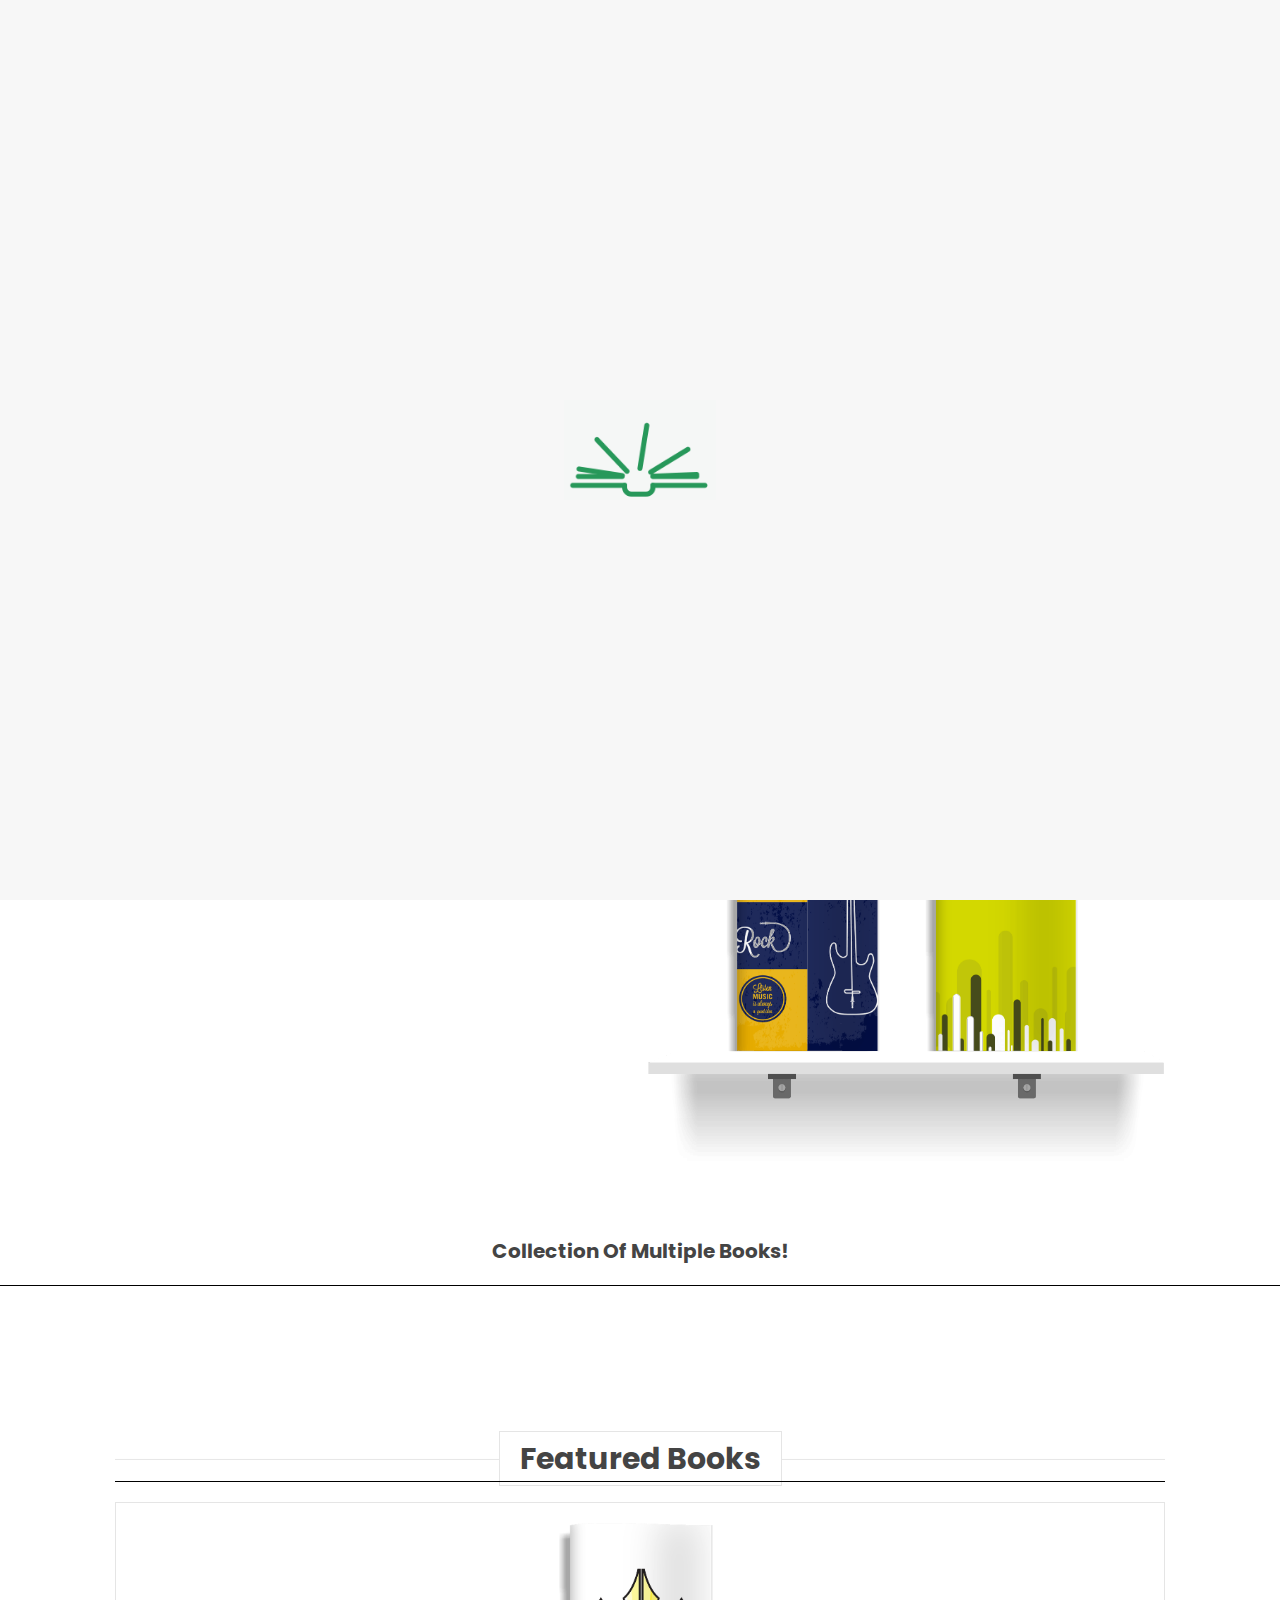
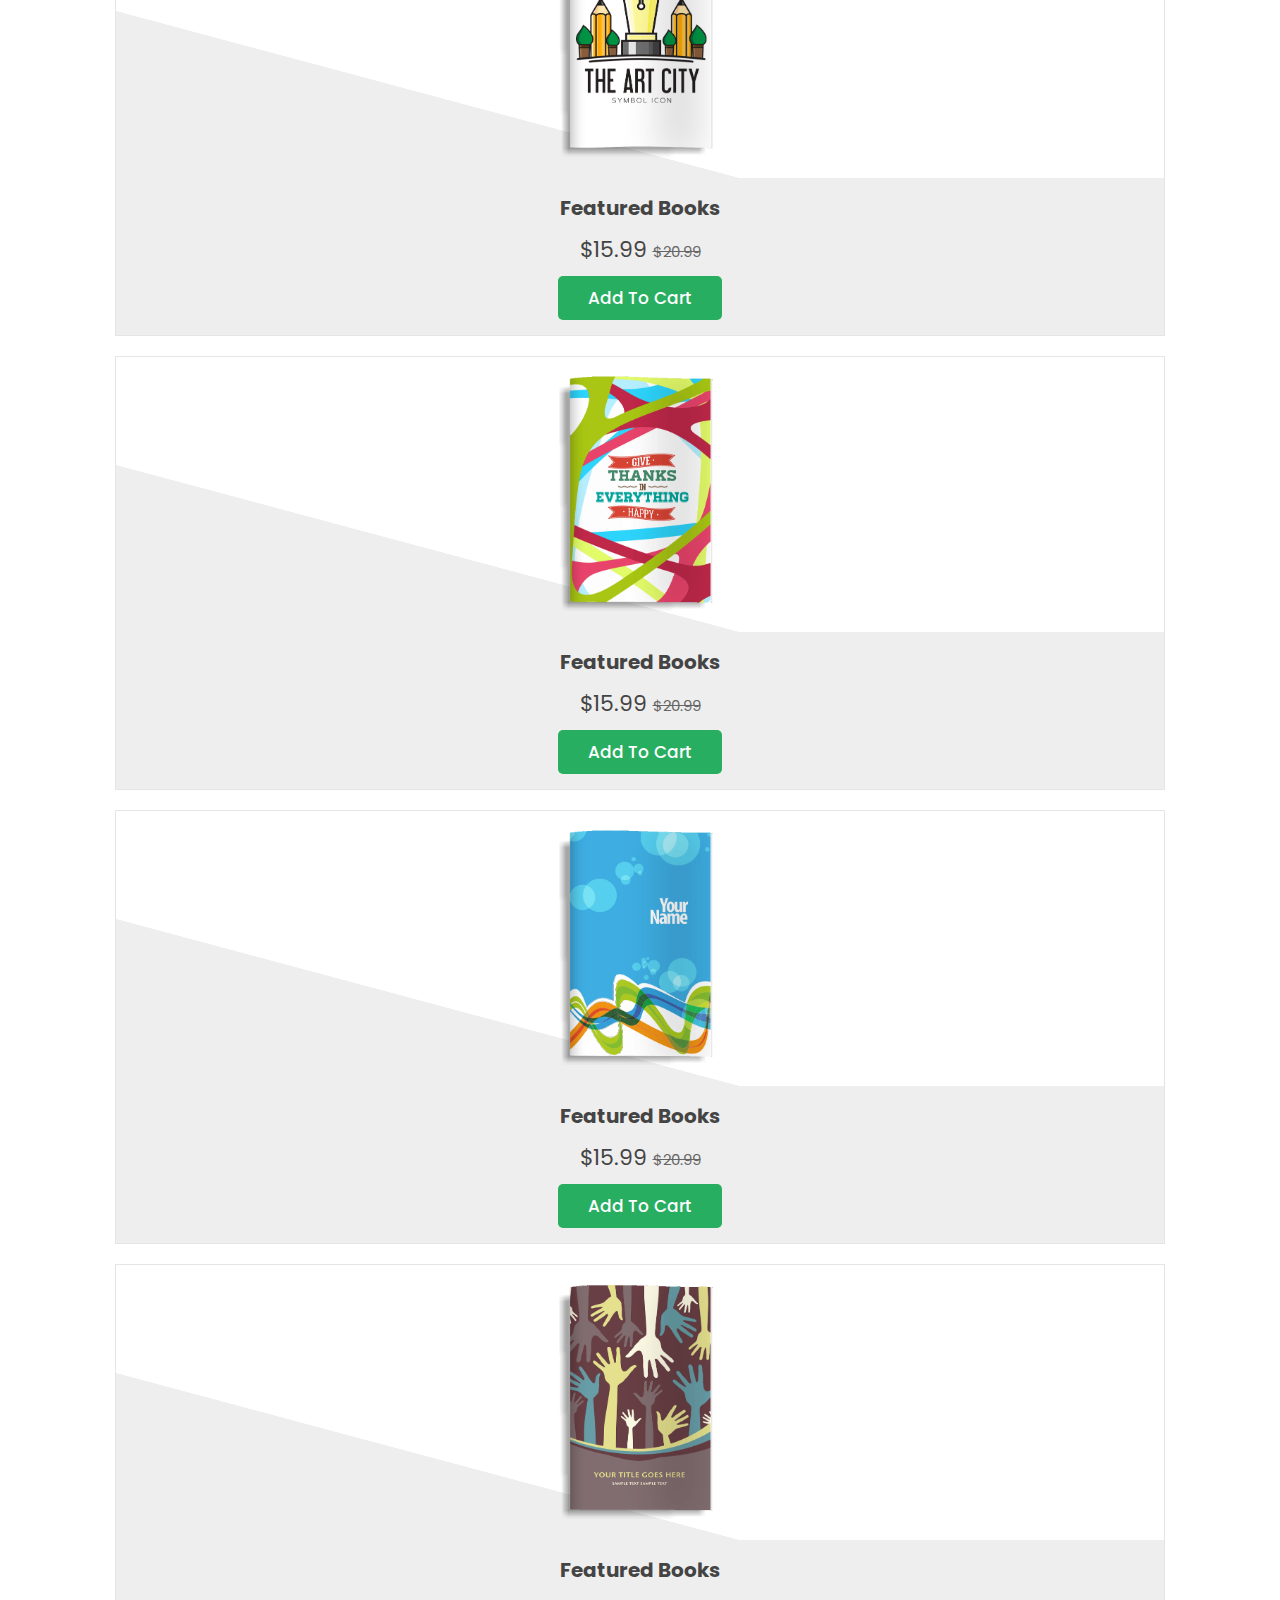
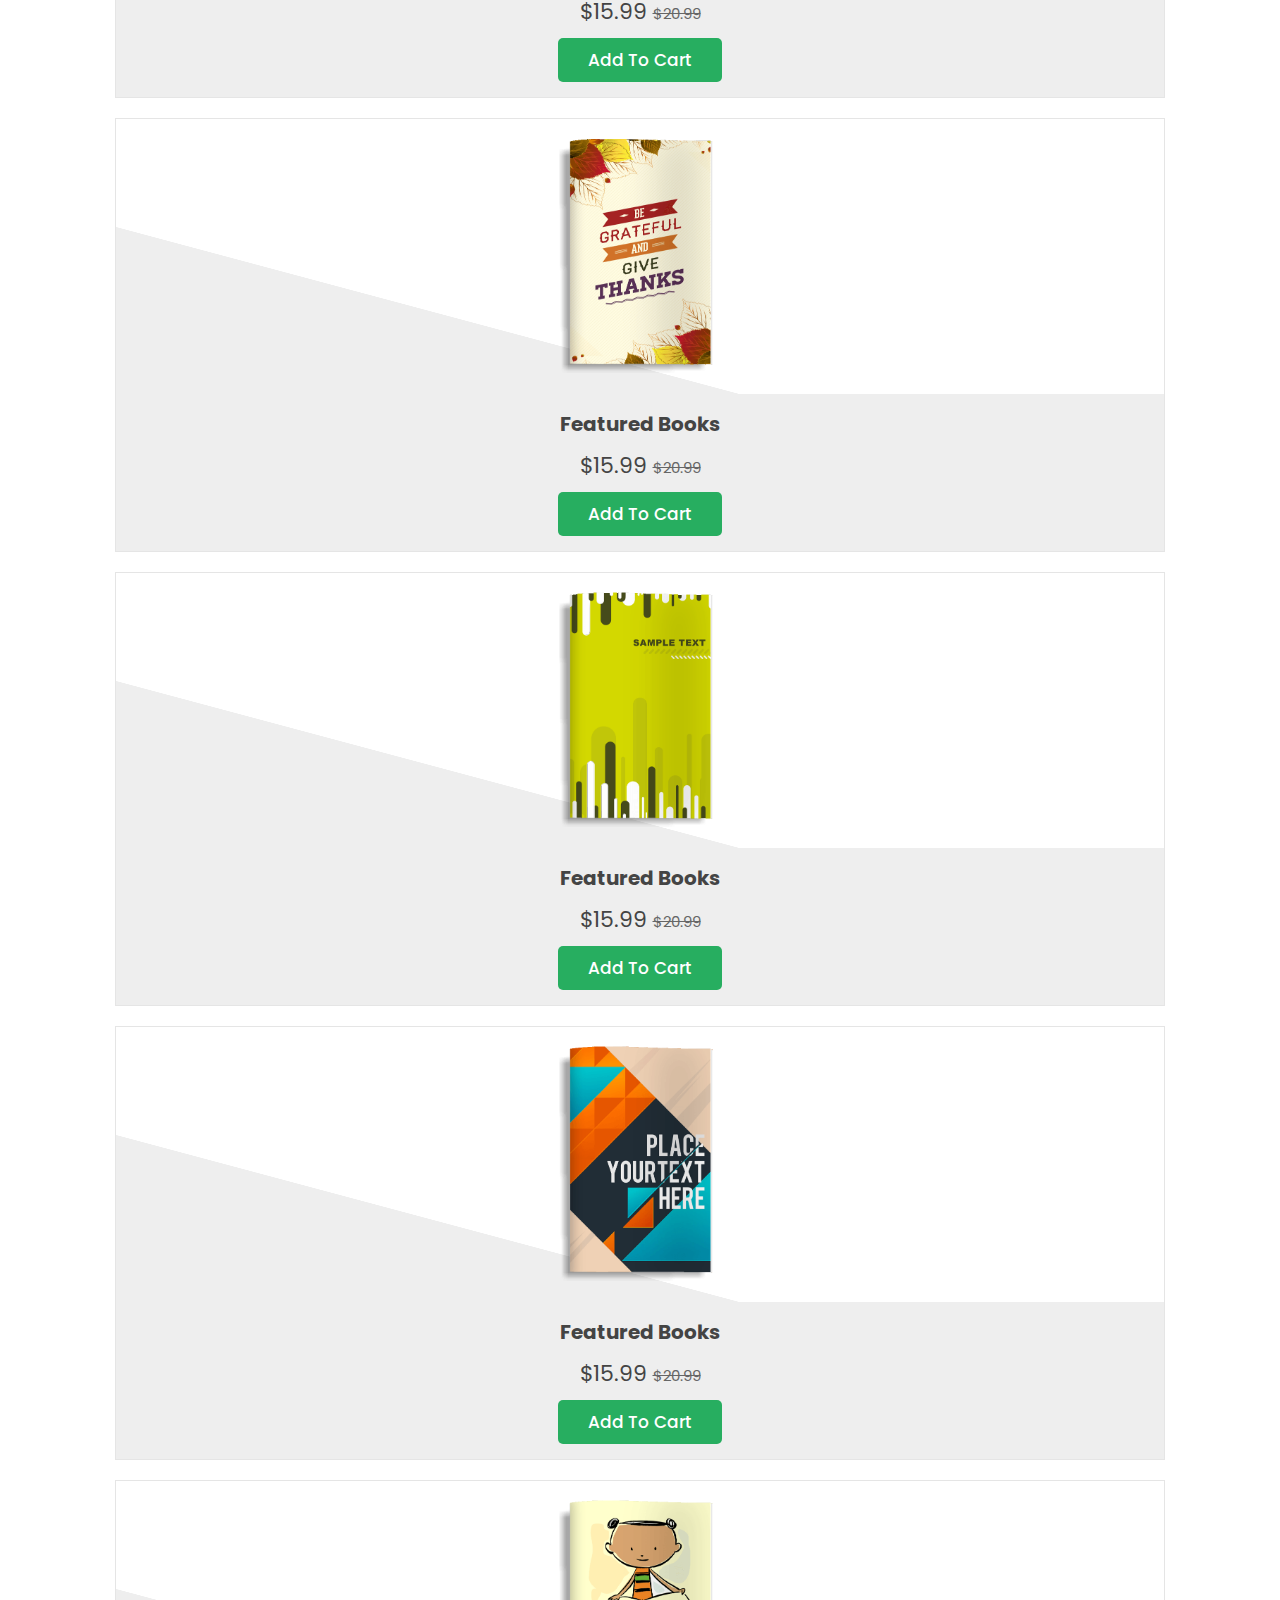
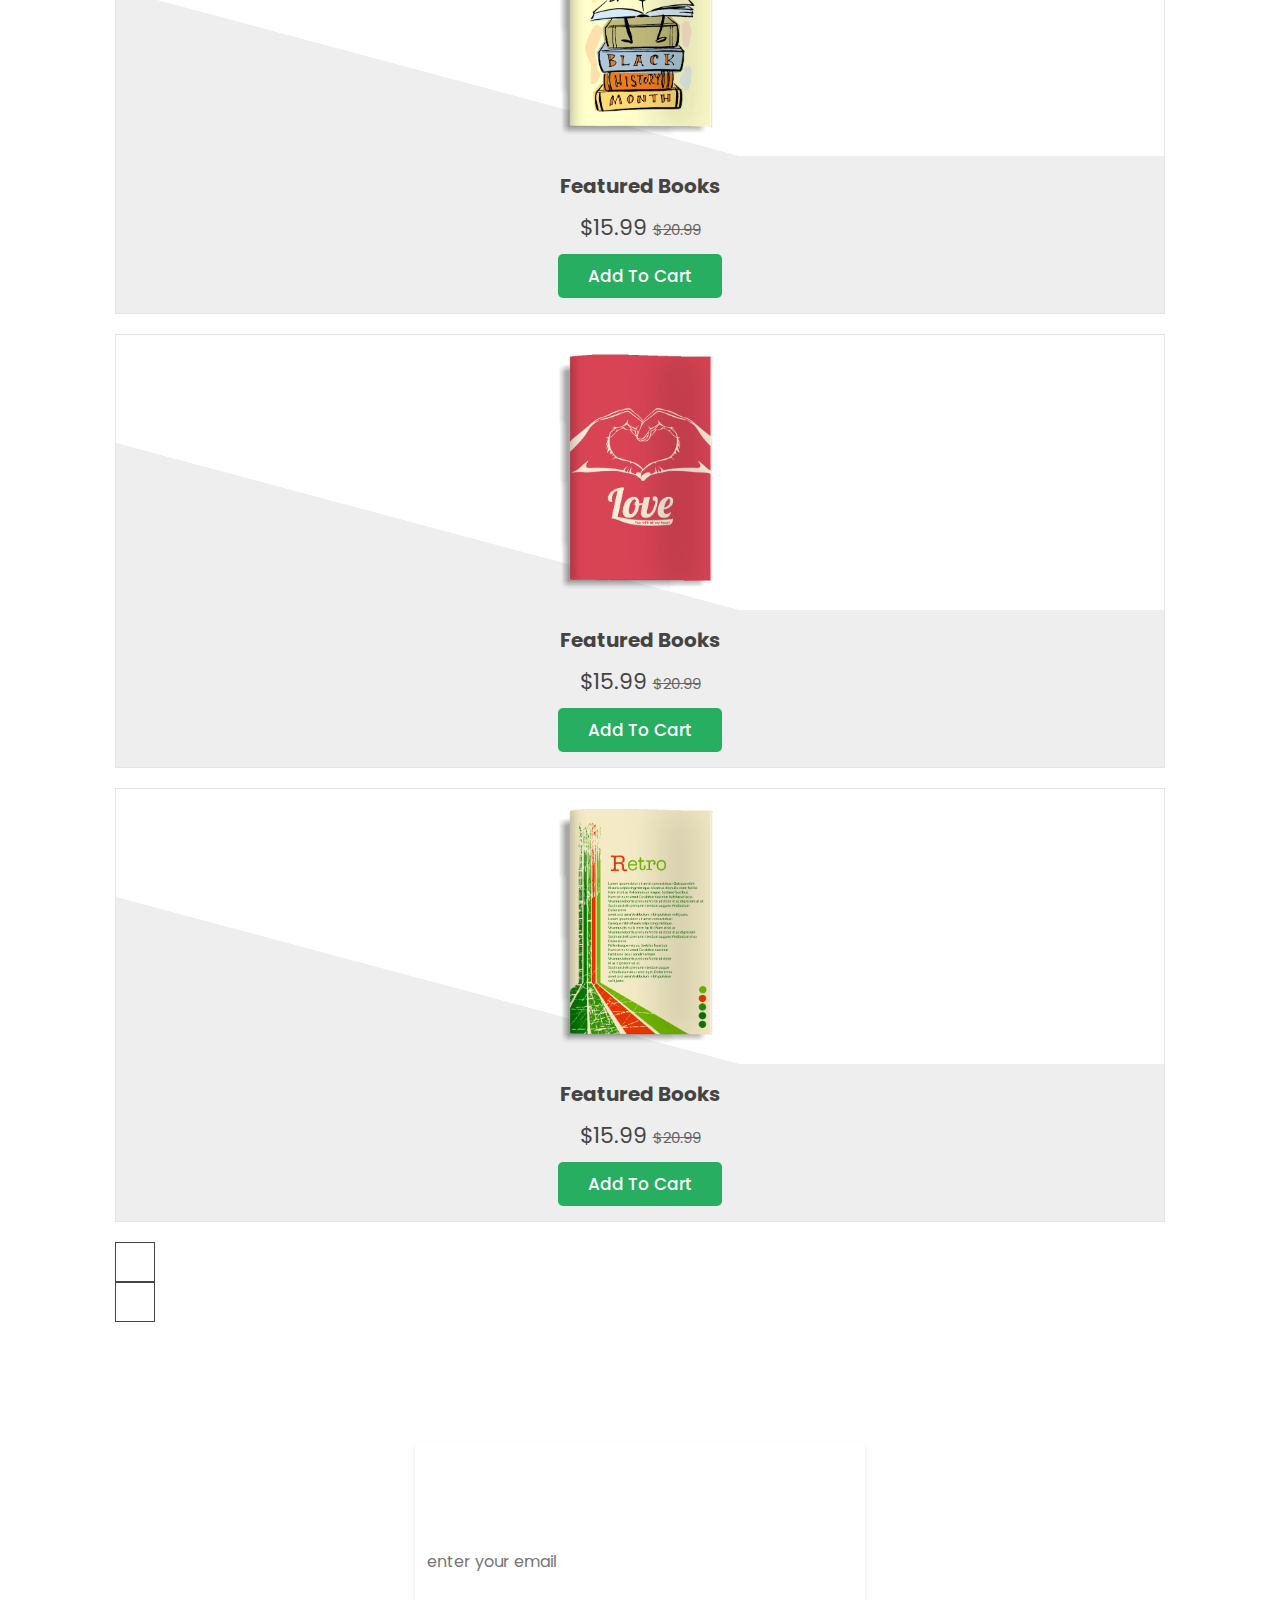
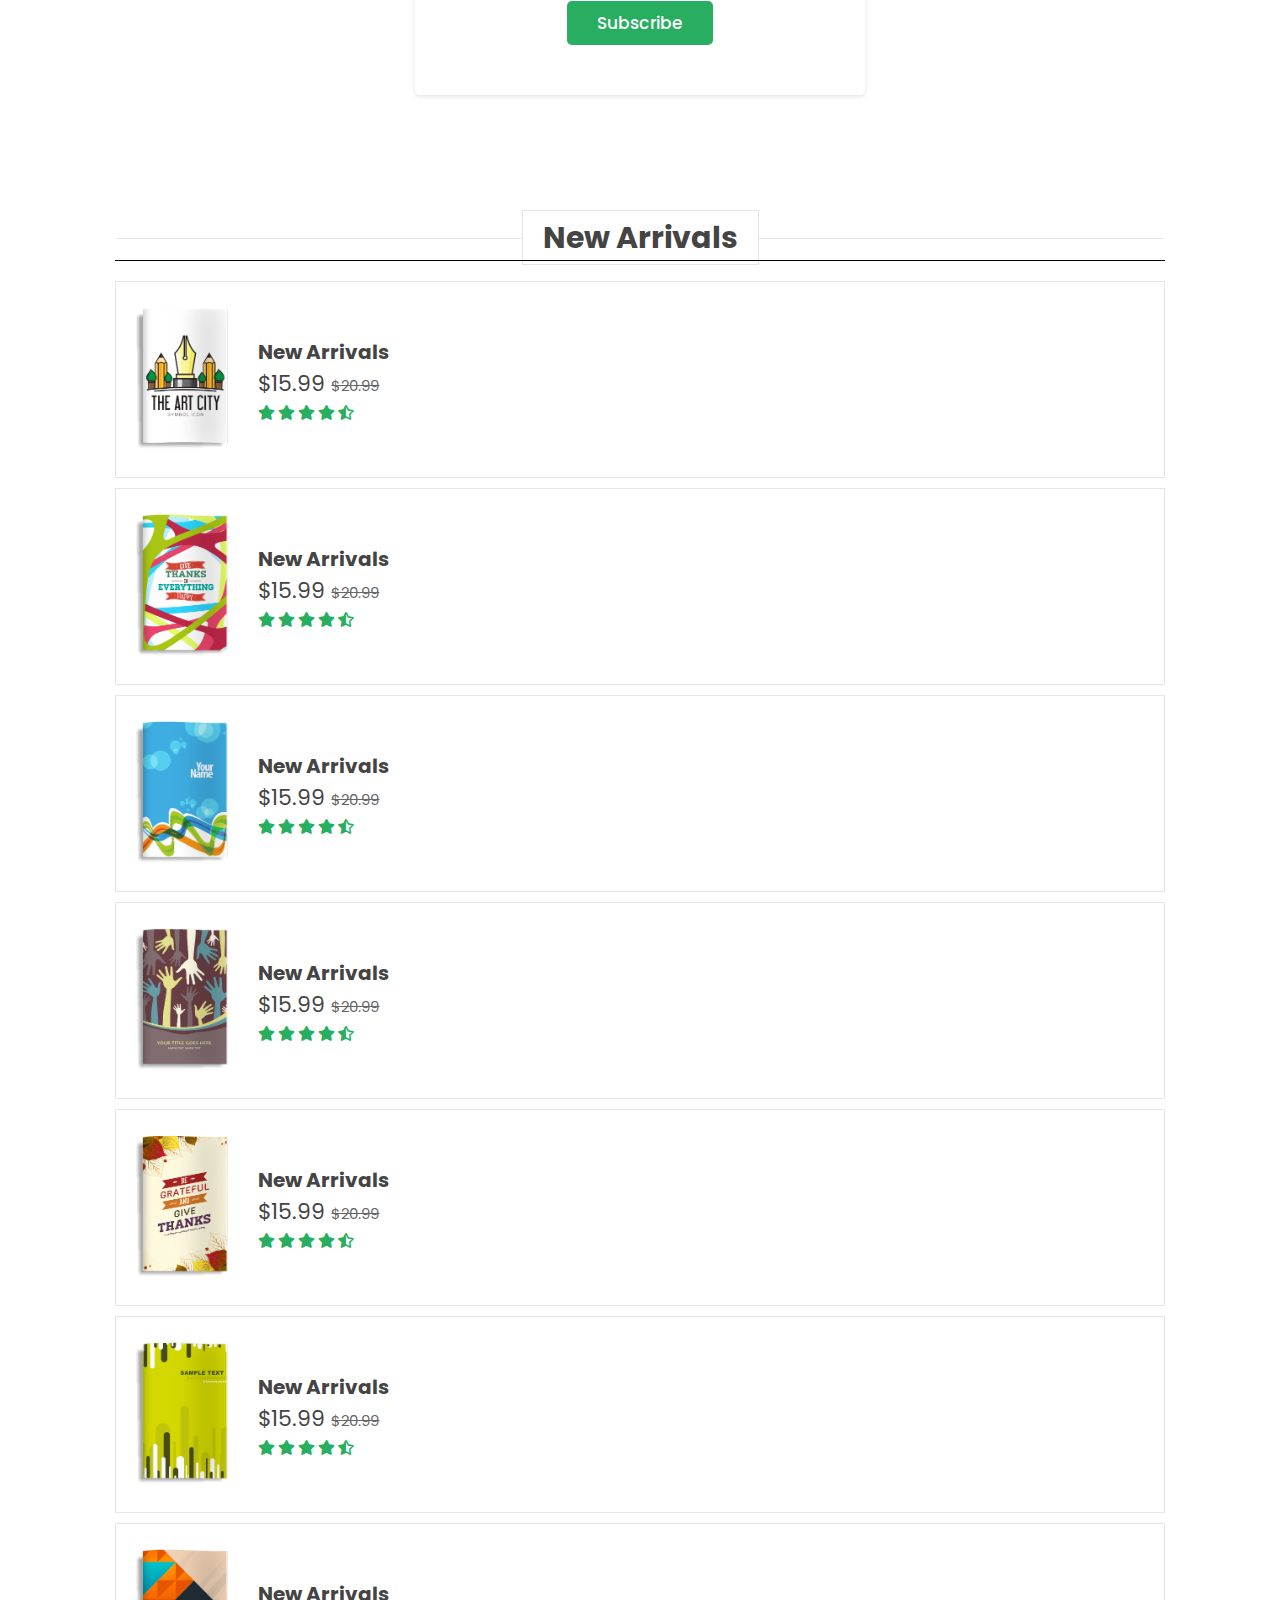
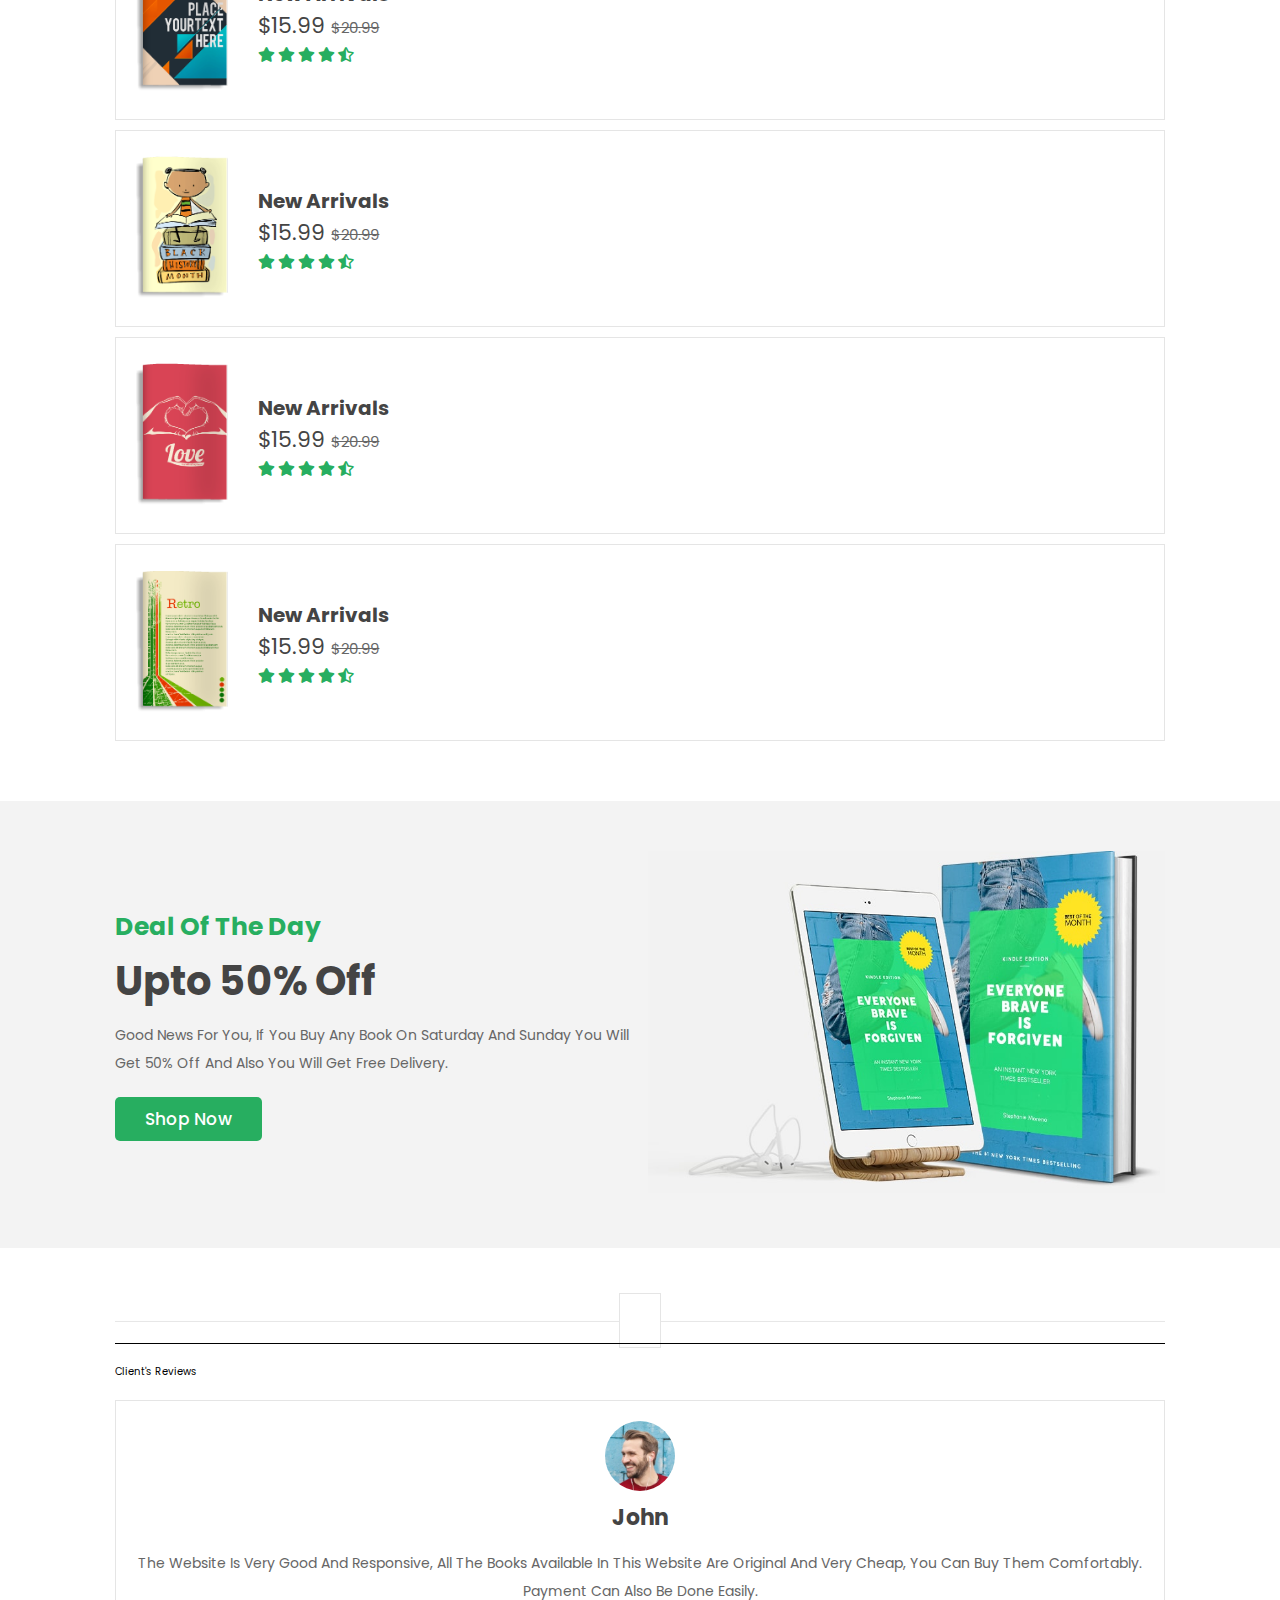
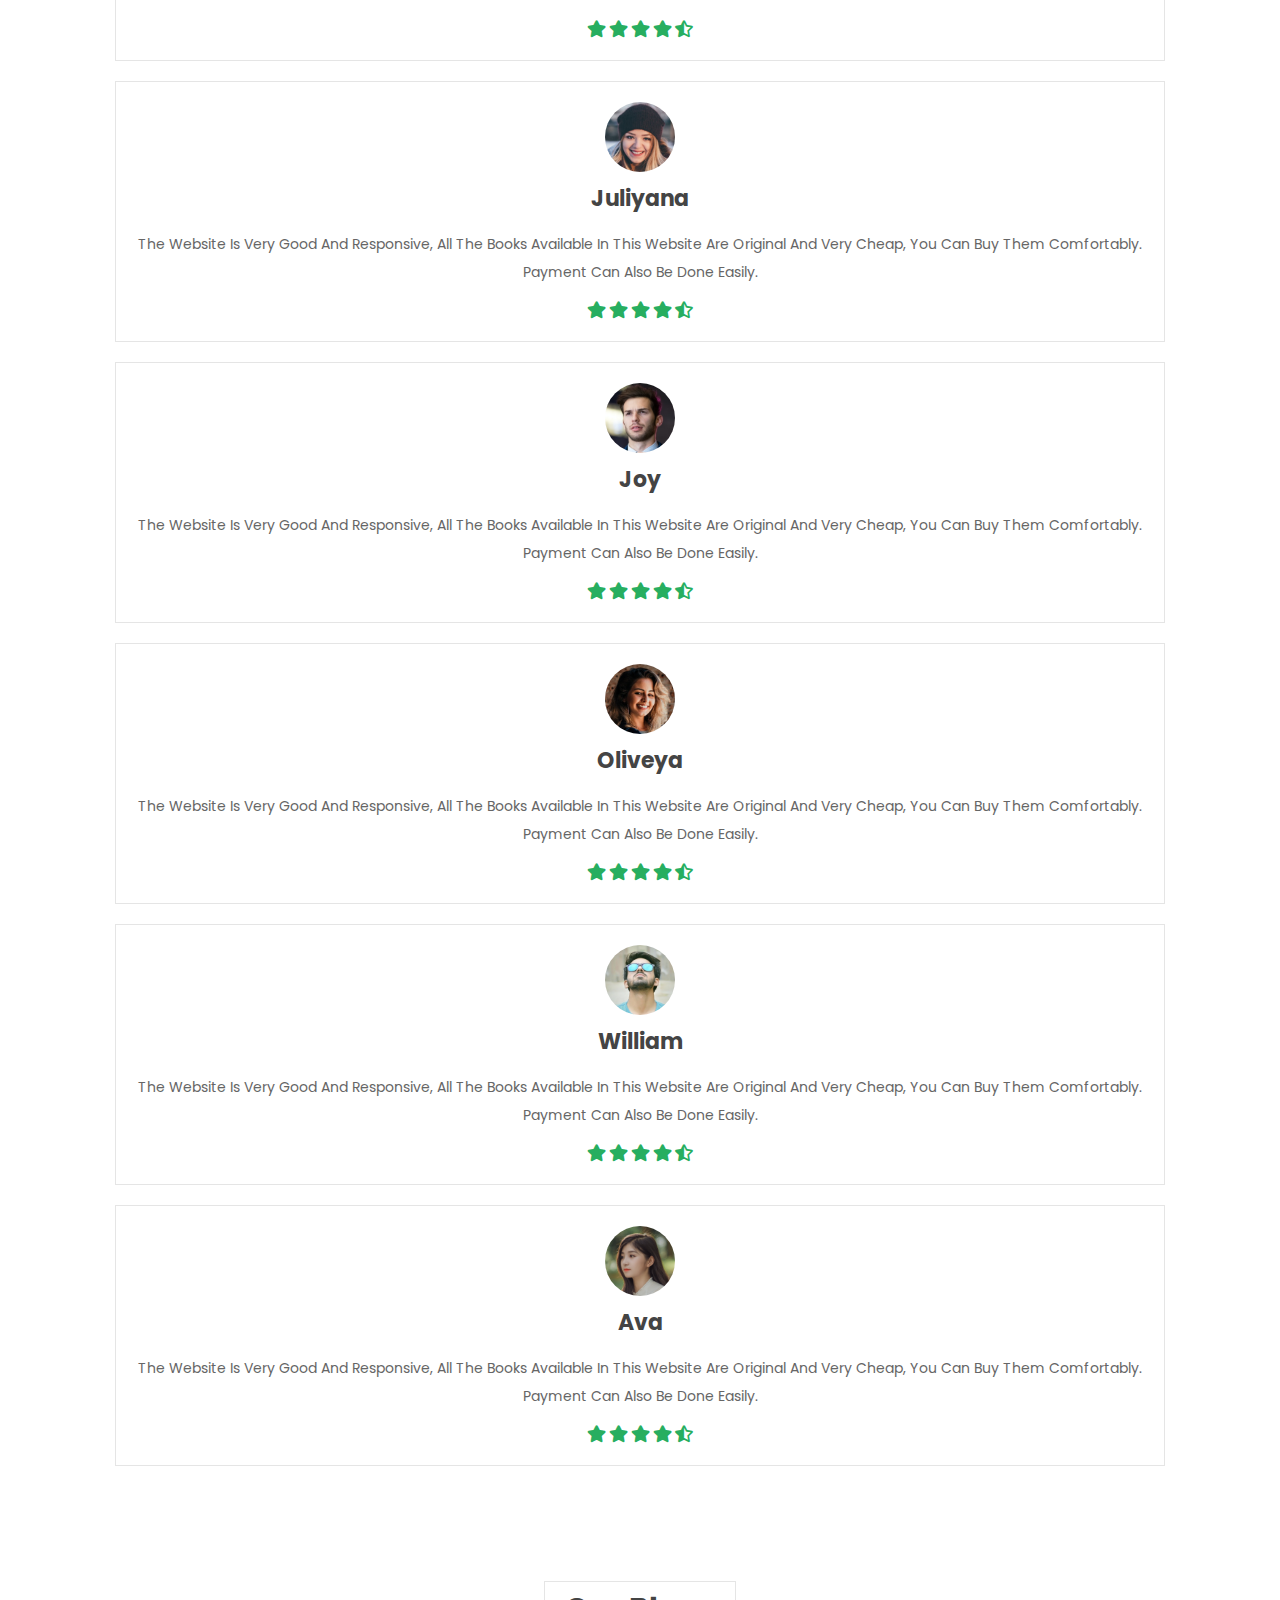
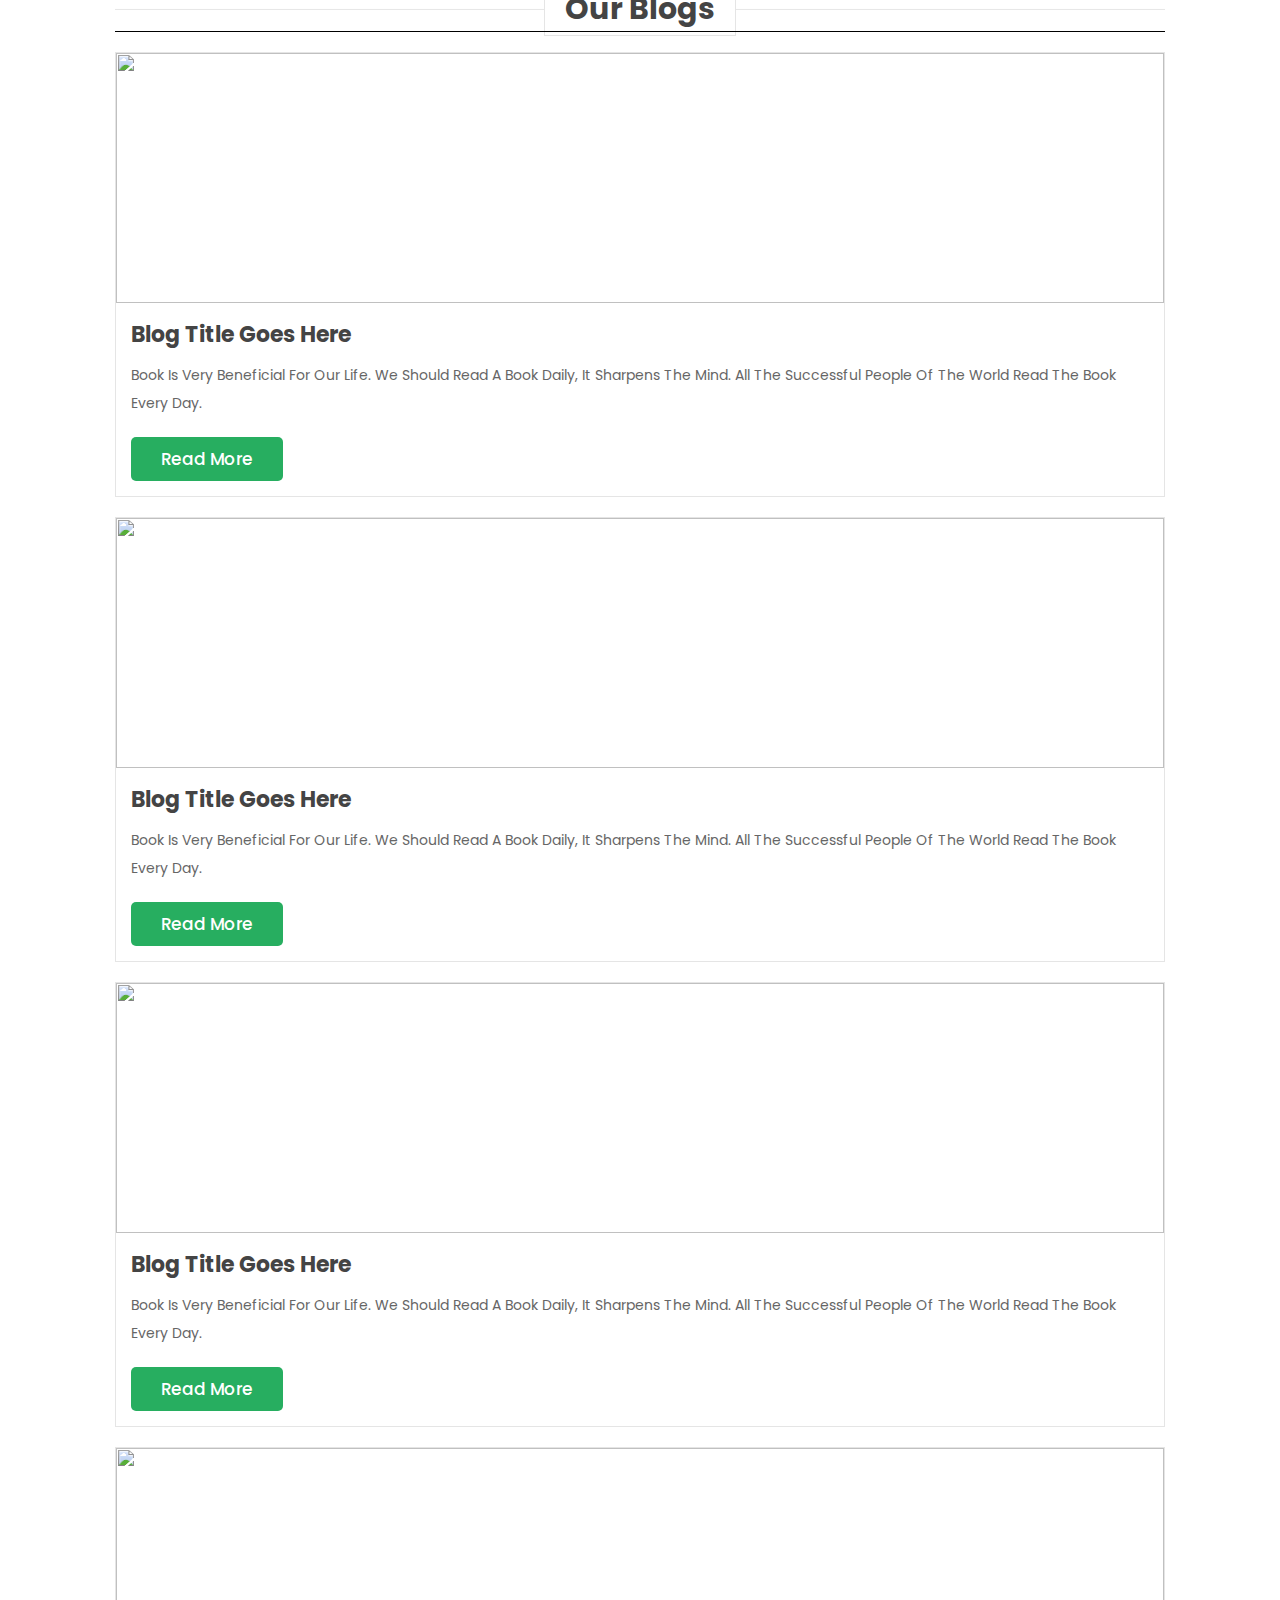
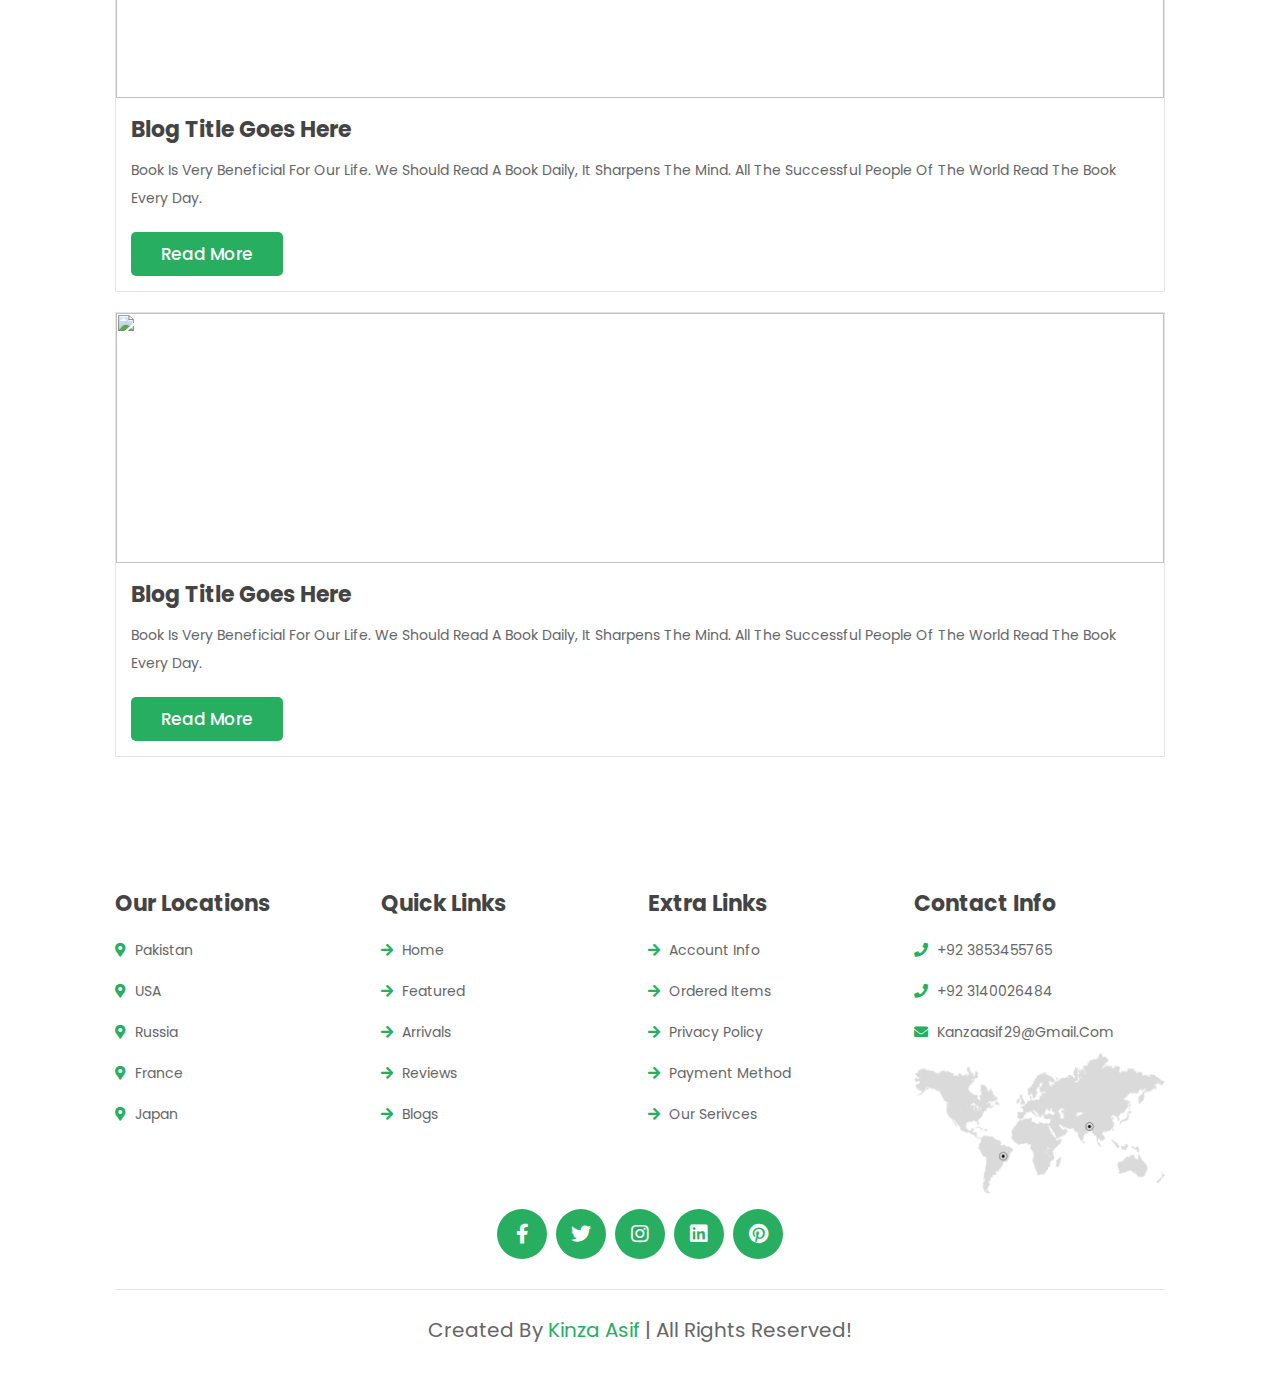
==== commit 10d2b731: "Update index2.html" ====
--- a/index2.html
+++ b/index2.html
@@ -140,13 +140,13 @@
     <script>
       // Initialize Firebase
       const firebaseConfig = {
-       apiKey: "AIzaSyANARmixV3niCn5jdwkz7o_EmdpRnaRYe8",
-      authDomain: "library-e944e.firebaseapp.com",
-      databaseURL: "https://library-e944e-default-rtdb.firebaseio.com",
-      projectId: "library-e944e",
-      storageBucket: "library-e944e.appspot.com",
-      messagingSenderId: "68313934044",
-      appId: "1:68313934044:web:edf56cb099ebeee7746c19"
+       apiKey: "YOUR_API_KEY",
+    authDomain: "YOUR_AUTH_DOMAIN",
+    databaseURL: "YOUR_DATABASE_URL",
+    projectId: "YOUR_PROJECT_ID",
+    storageBucket: "YOUR_STORAGE_BUCKET",
+    messagingSenderId: "YOUR_MESSAGING_SENDER_ID",
+    appId: "YOUR_APP_ID"
       };
 
       firebase.initializeApp(firebaseConfig);
@@ -901,4 +901,4 @@
   <script src="script.js"></script>
 
   </body>
-  </html>+  </html>
